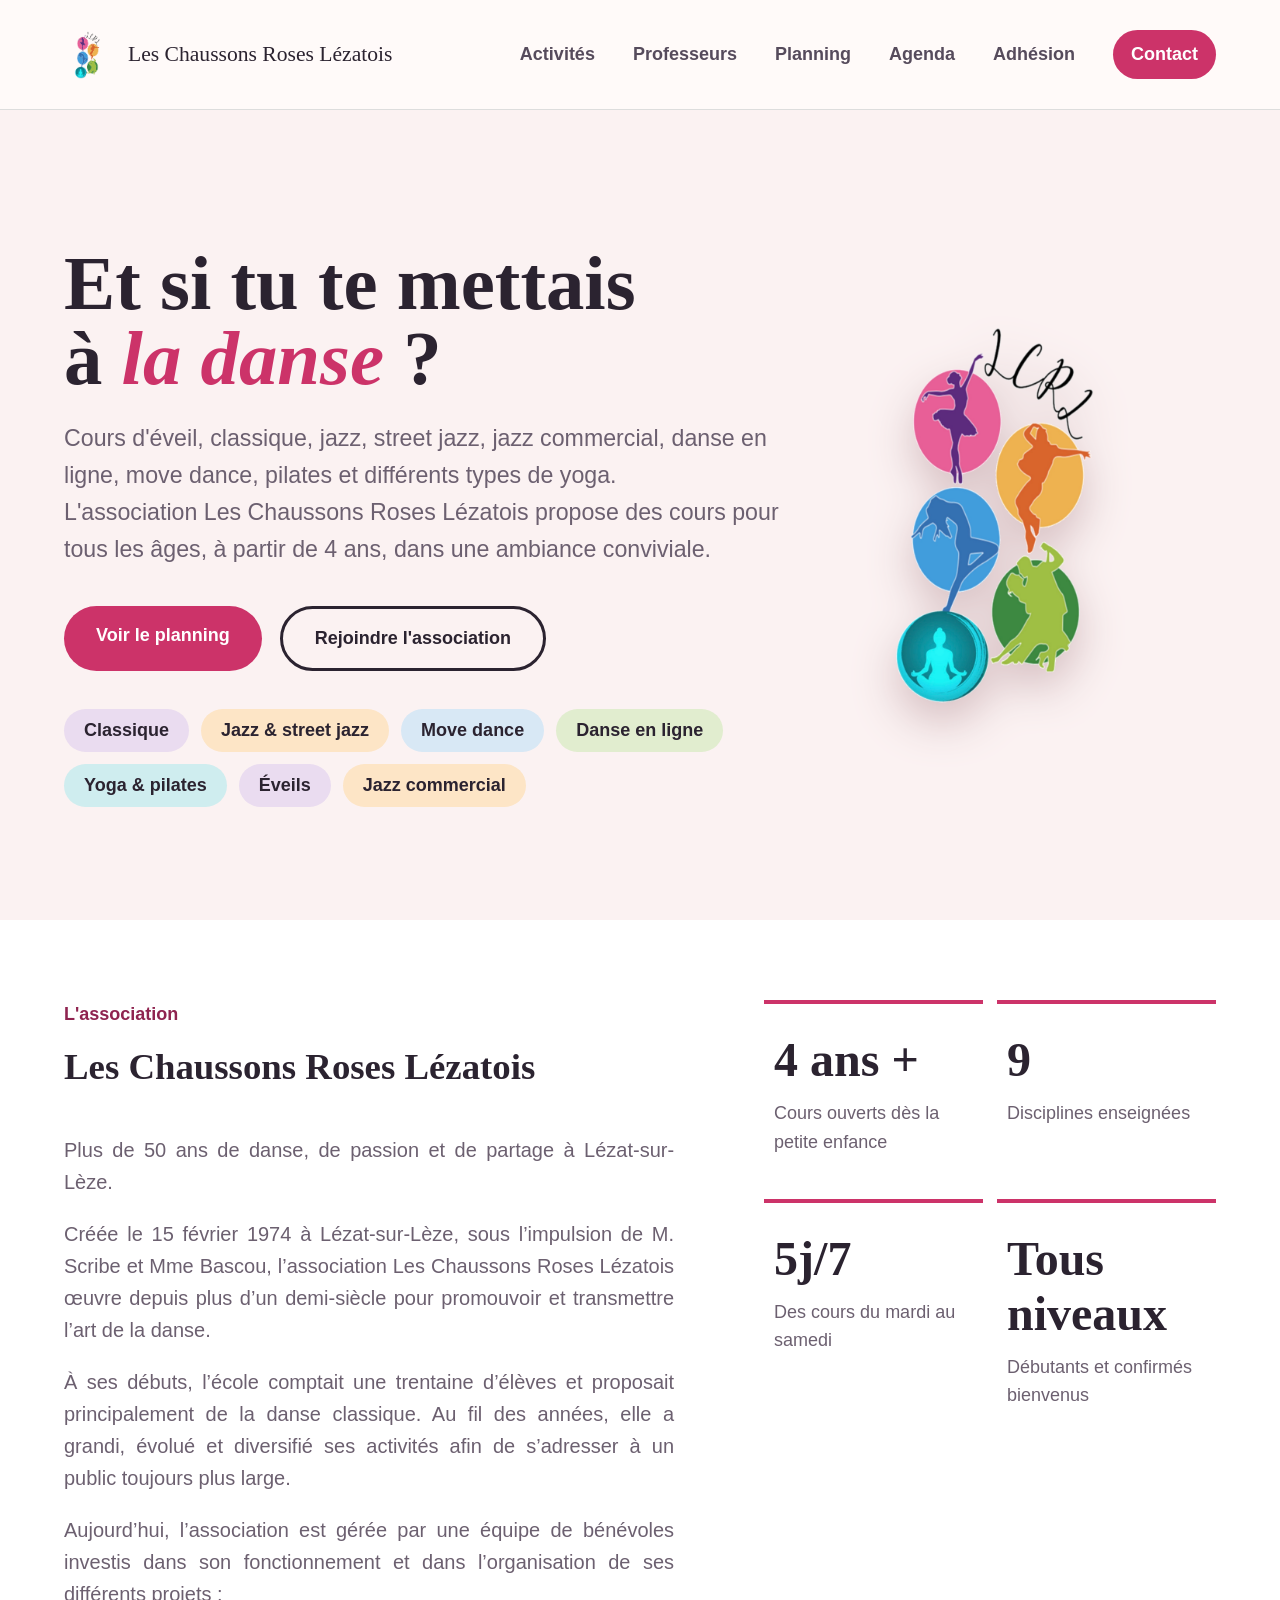
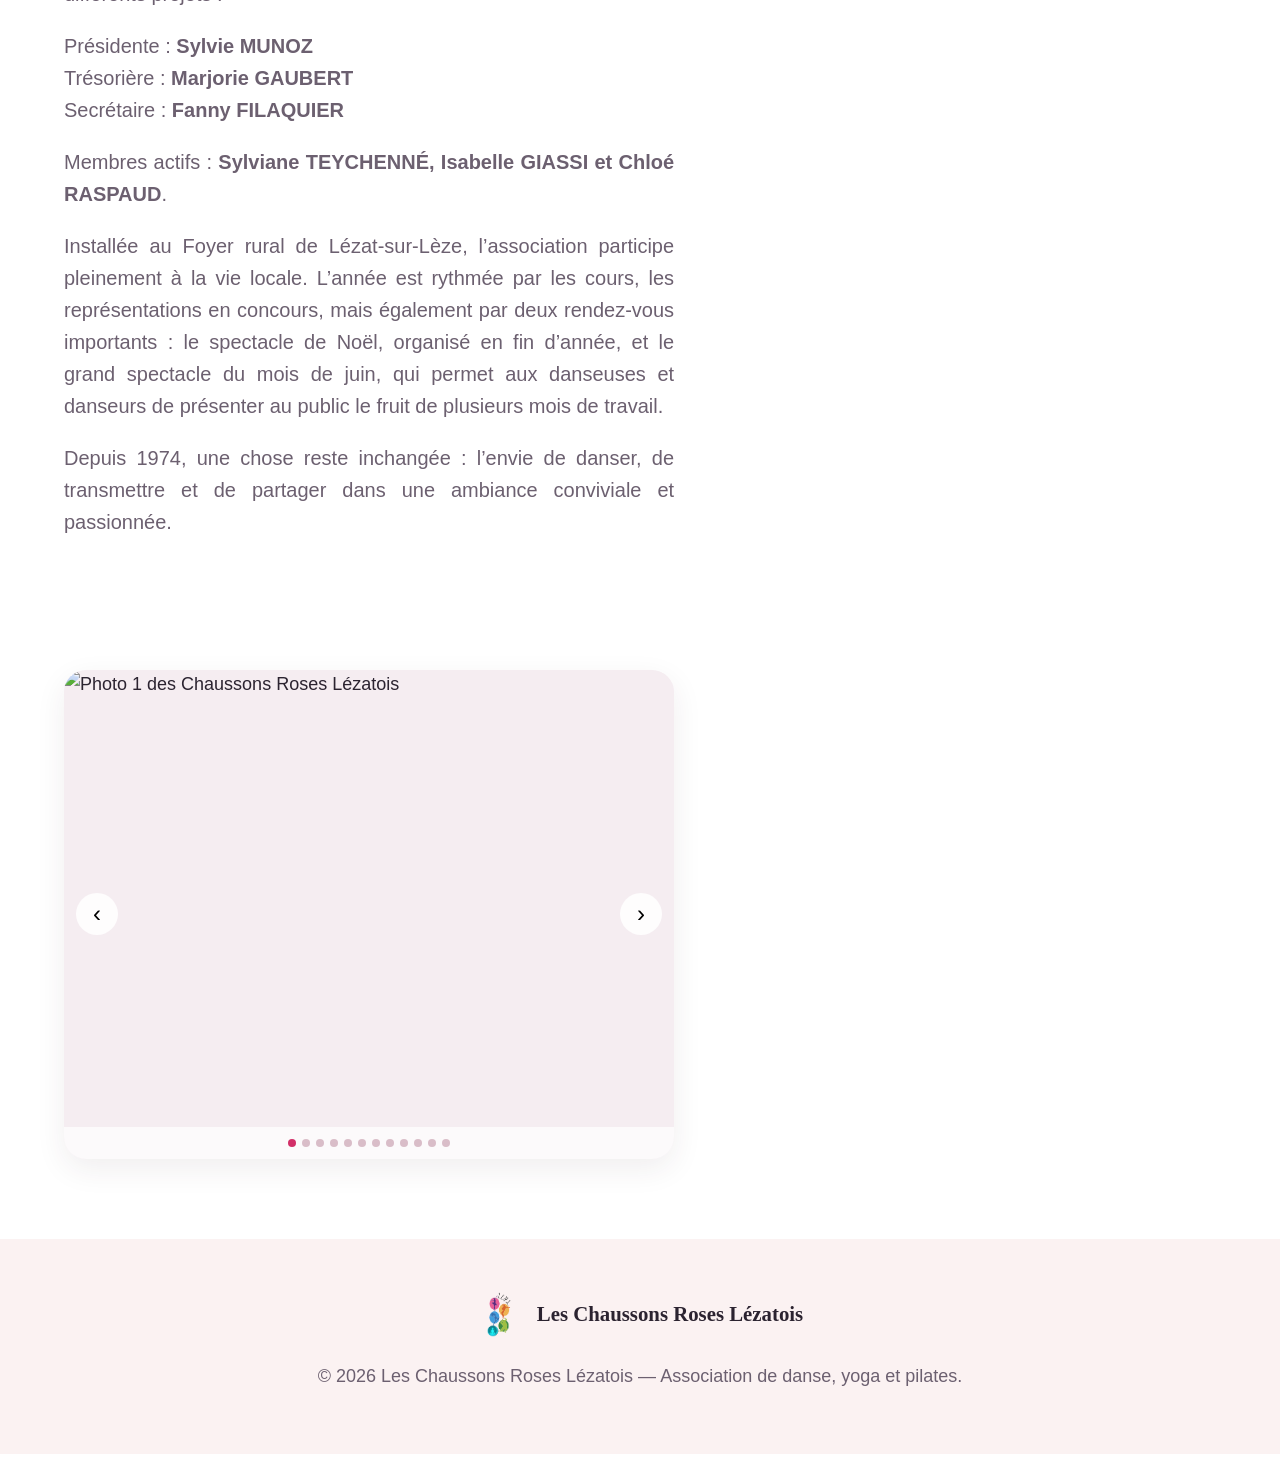
==== index.html @ 72c78112 "Update index.html" ====
<!doctype html><html lang="fr"><head>
<meta charset="utf-8"><meta name="viewport" content="width=device-width,initial-scale=1">
<title>Accueil — Les Chaussons Roses Lézatois</title>
<meta name="description" content="Association de danse, yoga et pilates à Lézat-sur-Lèze.">
<link rel="stylesheet" href="style.css"><style>
.association-presentation p {
  text-align: justify;
  text-justify: inter-word;
}
</style>
<style>
.association-presentation p {
  text-align: justify !important;
  text-align-last: left;
  text-justify: inter-word;
  hyphens: none;
  -webkit-hyphens: none;
  overflow-wrap: normal;
  word-break: normal;
}
</style>

<style>
.about {
  align-items: start !important;
}
.about .stats {
  align-self: start !important;
  display: grid !important;
  grid-template-columns: repeat(2, minmax(0, 1fr)) !important;
  grid-template-rows: auto auto !important;
  gap: 14px !important;
  align-content: start !important;
}
.about .stats > div {
  margin: 0 !important;
  min-height: 0 !important;
}
</style>

<style>
.photo-carousel{margin-top:22px;position:relative;border-radius:22px;overflow:hidden;background:#f5edf1;box-shadow:0 10px 30px rgba(70,35,55,.08)}
.photo-carousel .slides{position:relative;aspect-ratio:4/3}.photo-carousel .slide{display:none;width:100%;height:100%;object-fit:cover}.photo-carousel .slide.active{display:block}
.carousel-btn{position:absolute;top:50%;transform:translateY(-50%);z-index:2;width:42px;height:42px;border:0;border-radius:50%;background:rgba(255,255,255,.88);font-size:24px;cursor:pointer}.carousel-btn.prev{left:12px}.carousel-btn.next{right:12px}
.carousel-dots{display:flex;justify-content:center;gap:6px;padding:12px;background:rgba(255,255,255,.72);flex-wrap:wrap}.carousel-dot{width:8px;height:8px;border:0;border-radius:50%;padding:0;background:#d9bdc8;cursor:pointer}.carousel-dot.active{background:#d22f68}
</style>
</head><body><header class="topbar">
<a class="brand" href="index.html"><img src="assets/logo.png" alt="Logo Les Chaussons Roses Lézatois">Les Chaussons Roses Lézatois</a>
<button class="menu" aria-label="Ouvrir le menu" aria-expanded="false">☰</button>
<nav><a href="activites.html">Activités</a><a href="professeurs.html">Professeurs</a><a href="planning.html">Planning</a><a href="agenda.html">Agenda</a><a href="adhesion.html">Adhésion</a><a class="pill" href="contact.html">Contact</a></nav>
</header><main><section id="accueil" class="hero section pink-bg">
 <div><h1>Et si tu te mettais<br>à <em>la danse</em> ?</h1><p>Cours d'éveil, classique, jazz, street jazz, jazz commercial, danse en ligne, move dance, pilates et différents types de yoga.<br>L'association Les Chaussons Roses Lézatois propose des cours pour tous les âges, à partir de 4 ans, dans une ambiance conviviale.</p>
 <div class="actions"><a class="btn primary" href="planning.html">Voir le planning</a><a class="btn outline" href="adhesion.html">Rejoindre l'association</a></div>
 <div class="chips"><span class="classic">Classique</span><span class="jazz">Jazz & street jazz</span><span class="move">Move dance</span><span class="line">Danse en ligne</span><span class="yoga">Yoga & pilates</span><span class="classic">Éveils</span><span class="jazz">Jazz commercial</span></div></div>
 <img class="hero-logo" src="assets/logo.png" alt="Les Chaussons Roses Lézatois">
</section><section class="section about">
 <div class="association-presentation">
  <div class="eyebrow">L'association</div>
  <h2>Les Chaussons Roses Lézatois</h2>
  <p>Plus de 50 ans de danse, de passion et de partage à Lézat-sur-Lèze.</p>
  <p>Créée le 15 février 1974 à Lézat-sur-Lèze, sous l’impulsion de M. Scribe et Mme Bascou, l’association Les Chaussons Roses Lézatois œuvre depuis plus d’un demi-siècle pour promouvoir et transmettre l’art de la danse.</p>
  <p>À ses débuts, l’école comptait une trentaine d’élèves et proposait principalement de la danse classique. Au fil des années, elle a grandi, évolué et diversifié ses activités afin de s’adresser à un public toujours plus large.</p>
  <p>Aujourd’hui, l’association est gérée par une équipe de bénévoles investis dans son fonctionnement et dans l’organisation de ses différents projets :</p>
  <p>Présidente : <strong>Sylvie MUNOZ</strong><br>
  Trésorière : <strong>Marjorie GAUBERT</strong><br>
  Secrétaire : <strong>Fanny FILAQUIER</strong></p>
  <p>Membres actifs : <strong>Sylviane TEYCHENNÉ, Isabelle GIASSI et Chloé RASPAUD</strong>.</p>
  <p>Installée au Foyer rural de Lézat-sur-Lèze, l’association participe pleinement à la vie locale. L’année est rythmée par les cours, les représentations en concours, mais également par deux rendez-vous importants : le spectacle de Noël, organisé en fin d’année, et le grand spectacle du mois de juin, qui permet aux danseuses et danseurs de présenter au public le fruit de plusieurs mois de travail.</p>
  <p>Depuis 1974, une chose reste inchangée : l’envie de danser, de transmettre et de partager dans une ambiance conviviale et passionnée.</p>
 </div>
 <div class="stats"><div><b>4 ans +</b><span>Cours ouverts dès la petite enfance</span></div><div><b>9</b><span>Disciplines enseignées</span></div><div><b>5j/7</b><span>Des cours du mardi au samedi</span></div><div><b>Tous<br>niveaux</b><span>Débutants et confirmés bienvenus</span></div></div><div class="photo-carousel"><div class="slides"><img class="slide active" src="assets/carrousel-1.jpg" alt="Photo 1 des Chaussons Roses Lézatois"><img class="slide" src="assets/carrousel-2.jpg" alt="Photo 2 des Chaussons Roses Lézatois"><img class="slide" src="assets/carrousel-3.jpg" alt="Photo 3 des Chaussons Roses Lézatois"><img class="slide" src="assets/carrousel-4.jpg" alt="Photo 4 des Chaussons Roses Lézatois"><img class="slide" src="assets/carrousel-5.jpg" alt="Photo 5 des Chaussons Roses Lézatois"><img class="slide" src="assets/carrousel-6.jpg" alt="Photo 6 des Chaussons Roses Lézatois"><img class="slide" src="assets/carrousel-7.jpg" alt="Photo 7 des Chaussons Roses Lézatois"><img class="slide" src="assets/carrousel-8.jpg" alt="Photo 8 des Chaussons Roses Lézatois"><img class="slide" src="assets/carrousel-9.jpg" alt="Photo 9 des Chaussons Roses Lézatois"><img class="slide" src="assets/carrousel-10.jpg" alt="Photo 10 des Chaussons Roses Lézatois"><img class="slide" src="assets/carrousel-11.jpg" alt="Photo 11 des Chaussons Roses Lézatois"><img class="slide" src="assets/carrousel-12.jpg" alt="Photo 12 des Chaussons Roses Lézatois"></div><button class="carousel-btn prev" type="button" aria-label="Photo précédente">‹</button><button class="carousel-btn next" type="button" aria-label="Photo suivante">›</button><div class="carousel-dots"></div></div>
</section></main><footer><div><img src="assets/logo.png" alt="">Les Chaussons Roses Lézatois</div><p>© 2026 Les Chaussons Roses Lézatois — Association de danse, yoga et pilates.</p></footer><script src="script.js"></script><script>(function(){const c=document.querySelector('.photo-carousel');if(!c)return;const s=[...c.querySelectorAll('.slide')],d=c.querySelector('.carousel-dots');let n=0,t;s.forEach((_,i)=>{let b=document.createElement('button');b.className='carousel-dot'+(i?'':' active');b.type='button';b.onclick=()=>show(i,true);d.appendChild(b)});const ds=[...d.children];function show(i,r){s[n].classList.remove('active');ds[n].classList.remove('active');n=(i+s.length)%s.length;s[n].classList.add('active');ds[n].classList.add('active');if(r)start()}function start(){clearInterval(t);t=setInterval(()=>show(n+1),4500)}c.querySelector('.prev').onclick=()=>show(n-1,true);c.querySelector('.next').onclick=()=>show(n+1,true);start()})();</script></body></html>
<p>
---- style.css ----
:root{--ink:#2b2330;--muted:#6c6070;--pink:#cc3369;--bg:#fbf2f2;--border:#ddd9dc;--max:1450px;--classic:#eadcf0;--jazz:#fde5c6;--move:#d8e8f5;--line:#e1edcf;--yoga:#cfedef;--pilates:#f5d5e1}*{box-sizing:border-box}html{scroll-behavior:smooth}body{margin:0;color:var(--ink);font-family:Arial,sans-serif;font-size:18px;line-height:1.6}h1,h2,h3,.brand{font-family:Georgia,serif}h1{font-size:clamp(3rem,6vw,6rem);line-height:.98;margin:.3em 0}h1 em{color:var(--pink);font-weight:600}h2{font-size:2.3rem;margin:.25em 0 1em}h3{font-size:1.45rem;margin:.55em 0}.topbar{height:110px;display:flex;align-items:center;justify-content:space-between;padding:15px max(5vw,30px);border-bottom:1px solid #ddd;position:sticky;top:0;background:#fffaf9ee;backdrop-filter:blur(12px);z-index:10}.brand{display:flex;gap:16px;align-items:center;text-decoration:none;color:var(--ink);font-size:1.35rem;line-height:1.25}.brand img{width:48px;height:68px;object-fit:contain}.topbar nav{display:flex;gap:38px;align-items:center}.topbar nav a{text-decoration:none;color:#564b5c;font-weight:600}.pill,.primary{background:var(--pink)!important;color:white!important;border-radius:30px;padding:10px 18px}.menu{display:none;border:0;background:none;font-size:28px}.section{padding:80px max(5vw,calc((100vw - var(--max))/2));scroll-margin-top:105px}.pink-bg{background:var(--bg)}.hero{min-height:810px;display:grid;grid-template-columns:1.25fr .75fr;align-items:center}.hero p{font-size:1.45rem;color:var(--muted);max-width:760px}.hero-logo{width:min(500px,90%);justify-self:center;filter:drop-shadow(0 20px 22px #d6bfc2)}.actions{display:flex;gap:18px;margin:38px 0}.btn{display:inline-block;text-decoration:none;font-weight:700;padding:15px 32px;border-radius:40px}.outline{border:3px solid var(--ink);color:var(--ink)}.chips{display:flex;gap:12px;flex-wrap:wrap}.chips span{padding:7px 20px;border-radius:25px;font-weight:700}.classic{background:var(--classic)}.jazz{background:var(--jazz)}.move{background:var(--move)}.line{background:var(--line)}.yoga{background:var(--yoga)}.pilates{background:var(--pilates)}.eyebrow{font-weight:800;color:#8f2450}.about{display:grid;grid-template-columns:1.35fr 1fr;gap:90px}.about p{color:var(--muted);font-size:1.25rem}.stats{display:grid;grid-template-columns:1fr 1fr;gap:55px 35px}.stats div{border-top:4px solid var(--pink);padding:28px 10px}.stats b{display:block;font:700 3rem Georgia,serif;margin-bottom:12px}.stats span{color:var(--muted)}.activity-grid{display:grid;grid-template-columns:repeat(3,1fr);gap:28px}.activity-grid article,.join article{background:#fff;border:1px solid var(--border);border-radius:38px;padding:36px}.activity-grid p,.teachers p{color:var(--muted)}.activity-grid small{font-weight:700}.icon{width:78px;height:78px;border-radius:50%;display:grid;place-items:center;font-size:2rem;font-style:normal;margin-bottom:22px}.teachers{display:grid;grid-template-columns:repeat(4,1fr);gap:55px}.avatar{width:145px;height:145px;border-radius:50%;display:grid;place-items:center;color:white;font:700 2.6rem Georgia,serif}.avatar.pink{background:#ce356d}.avatar.blue{background:#327bb2}.avatar.green{background:#568e32}.avatar.teal{background:#168c94}.teachers b{color:#8f2450}.table-wrap{overflow-x:auto;border:1px solid var(--border);border-radius:30px;margin-top:45px}table{border-collapse:collapse;width:100%;min-width:1200px;background:white}th,td{border:1px solid #ddd;padding:16px;vertical-align:top;text-align:left}thead th{background:#f6d5e1;color:#842650;font-family:Georgia,serif;font-size:1.15rem}thead small{display:block;font-family:Arial,sans-serif;font-weight:500;color:#795b6b;margin-top:4px}tbody th{width:140px}.course{display:block;border-radius:15px;padding:9px 12px;margin-bottom:8px;line-height:1.3}.course small{opacity:.72}.legend{margin:28px 0}.news article{display:grid;grid-template-columns:120px 1fr;gap:30px;padding:32px 0;border-bottom:1px solid #ddd}.badge{background:#f6d5e1;border-radius:24px;display:flex;flex-direction:column;align-items:center;justify-content:center;color:#8f2450;font-size:2rem;font-weight:800;min-height:110px}.badge small{font-size:.8rem}.join{display:grid;grid-template-columns:1fr 1fr;gap:55px}.contact{min-height:550px}.contact p{font-size:1.25rem;font-weight:700}.contact a{color:var(--ink);text-decoration:none}footer{background:var(--bg);text-align:center;padding:45px;color:var(--muted)}footer div{display:flex;justify-content:center;align-items:center;gap:15px;color:var(--ink);font:700 1.3rem Georgia,serif}footer img{width:45px;height:60px;object-fit:contain}@media(max-width:900px){body{font-size:16px}.topbar{height:82px}.topbar nav{display:none;position:absolute;top:82px;left:0;right:0;background:white;padding:25px;flex-direction:column;gap:15px}.topbar nav.open{display:flex}.menu{display:block}.brand{font-size:1rem}.brand img{width:35px;height:50px}.section{padding:55px 24px;scroll-margin-top:80px}.hero{grid-template-columns:1fr;min-height:auto}.hero-logo{width:270px;grid-row:1;margin-bottom:15px}.hero p{font-size:1.1rem}.about,.join{grid-template-columns:1fr;gap:40px}.activity-grid{grid-template-columns:1fr}.teachers{grid-template-columns:1fr 1fr}.stats{gap:25px}.actions{flex-direction:column;align-items:flex-start}.news article{grid-template-columns:80px 1fr}.badge{min-height:80px}.avatar{width:110px;height:110px}}@media(max-width:520px){h1{font-size:3.1rem}h2{font-size:1.8rem}.teachers,.stats{grid-template-columns:1fr}.hero-logo{width:220px}.activity-grid article,.join article{border-radius:25px;padding:25px}.news article{grid-template-columns:1fr}.badge{width:100px}}

/* Nom complet de l'association sur une seule ligne dans le bandeau */
.brand strong { white-space: nowrap; }
@media (max-width: 520px) { .brand strong { white-space: normal; } }
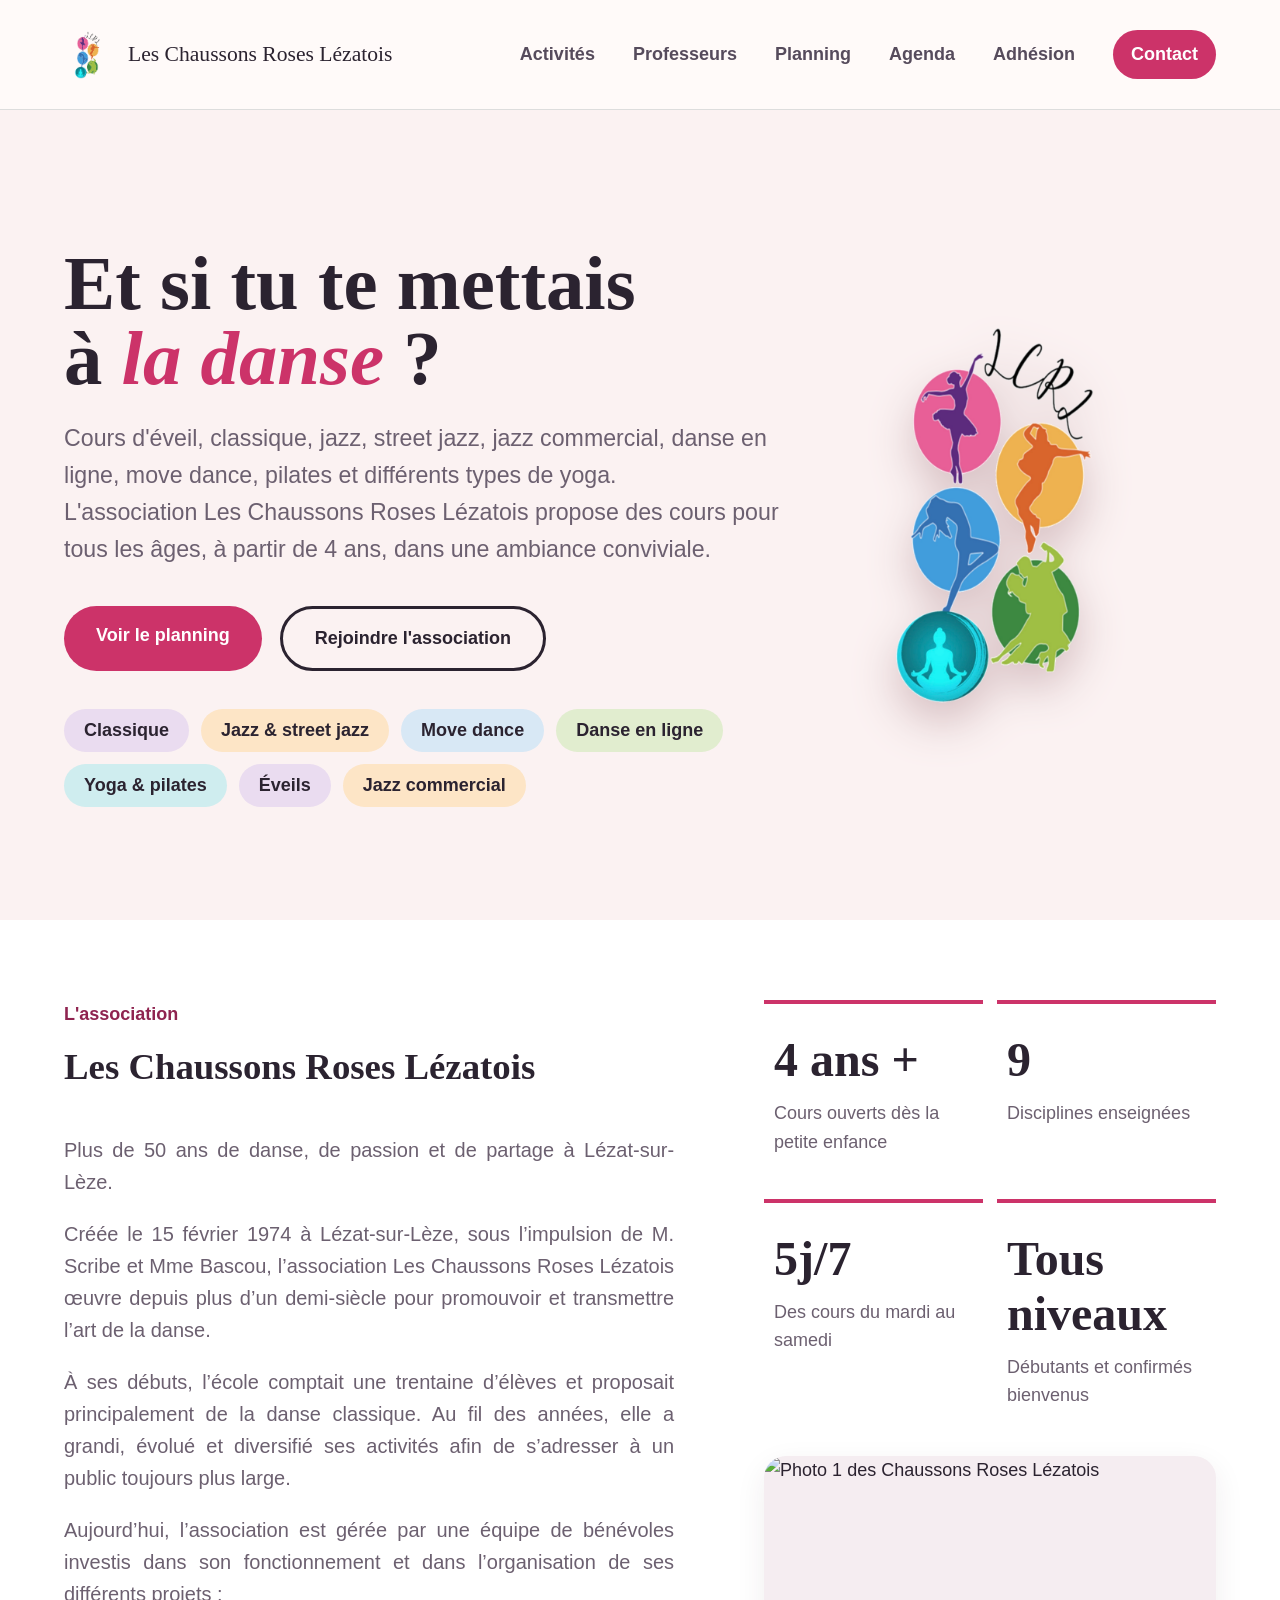
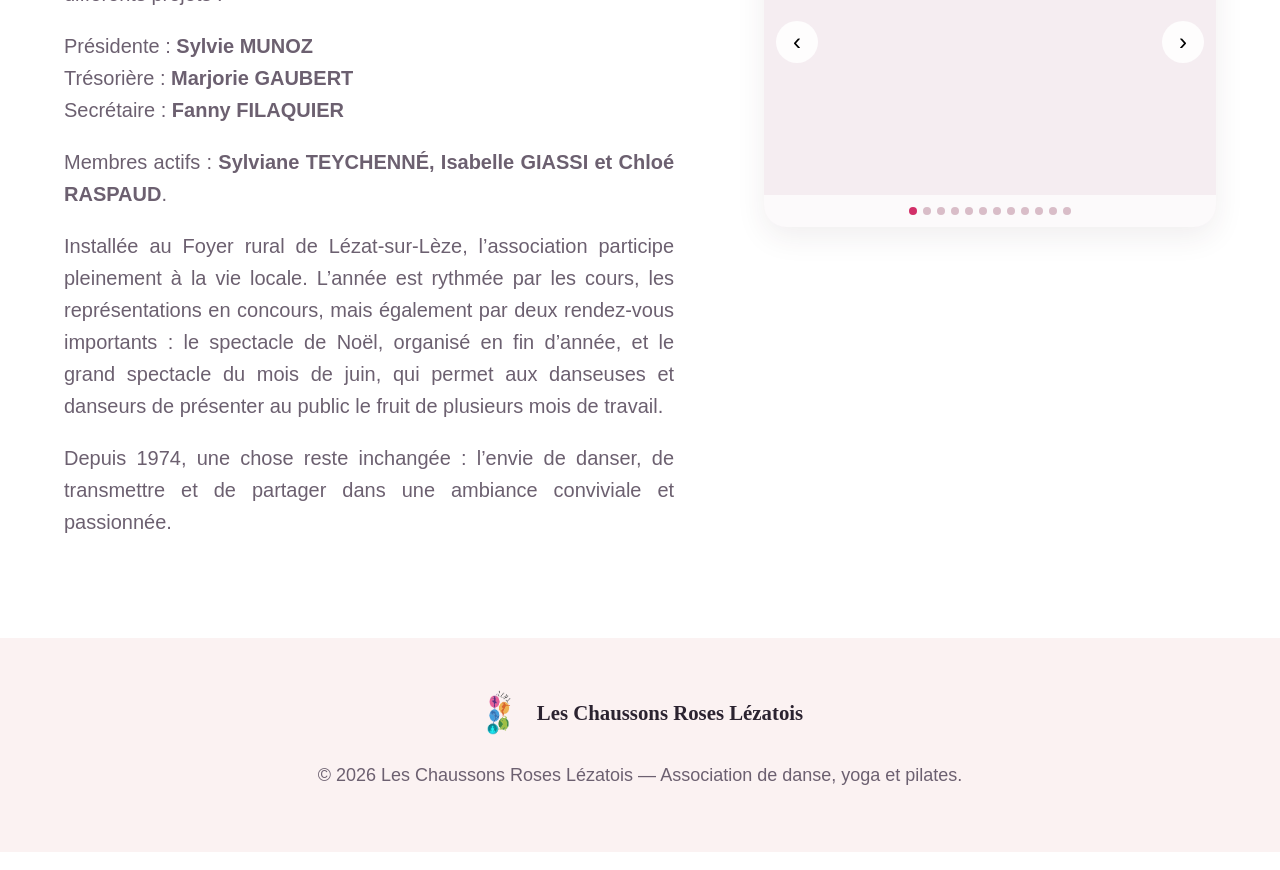
==== commit f92d6cea: "Update index.html" ====
--- a/index.html
+++ b/index.html
@@ -44,6 +44,12 @@
 .carousel-btn{position:absolute;top:50%;transform:translateY(-50%);z-index:2;width:42px;height:42px;border:0;border-radius:50%;background:rgba(255,255,255,.88);font-size:24px;cursor:pointer}.carousel-btn.prev{left:12px}.carousel-btn.next{right:12px}
 .carousel-dots{display:flex;justify-content:center;gap:6px;padding:12px;background:rgba(255,255,255,.72);flex-wrap:wrap}.carousel-dot{width:8px;height:8px;border:0;border-radius:50%;padding:0;background:#d9bdc8;cursor:pointer}.carousel-dot.active{background:#d22f68}
 </style>
+<style>
+.about-right{min-width:0;display:flex;flex-direction:column;gap:18px}
+.about-right .stats{width:100%;margin:0!important}
+.about-right .photo-carousel{width:100%;margin-top:0}
+@media(max-width:800px){.about-right{width:100%}}
+</style>
 </head><body><header class="topbar">
 <a class="brand" href="index.html"><img src="assets/logo.png" alt="Logo Les Chaussons Roses Lézatois">Les Chaussons Roses Lézatois</a>
 <button class="menu" aria-label="Ouvrir le menu" aria-expanded="false">☰</button>
@@ -68,6 +74,6 @@
   <p>Installée au Foyer rural de Lézat-sur-Lèze, l’association participe pleinement à la vie locale. L’année est rythmée par les cours, les représentations en concours, mais également par deux rendez-vous importants : le spectacle de Noël, organisé en fin d’année, et le grand spectacle du mois de juin, qui permet aux danseuses et danseurs de présenter au public le fruit de plusieurs mois de travail.</p>
   <p>Depuis 1974, une chose reste inchangée : l’envie de danser, de transmettre et de partager dans une ambiance conviviale et passionnée.</p>
  </div>
- <div class="stats"><div><b>4 ans +</b><span>Cours ouverts dès la petite enfance</span></div><div><b>9</b><span>Disciplines enseignées</span></div><div><b>5j/7</b><span>Des cours du mardi au samedi</span></div><div><b>Tous<br>niveaux</b><span>Débutants et confirmés bienvenus</span></div></div><div class="photo-carousel"><div class="slides"><img class="slide active" src="assets/carrousel-1.jpg" alt="Photo 1 des Chaussons Roses Lézatois"><img class="slide" src="assets/carrousel-2.jpg" alt="Photo 2 des Chaussons Roses Lézatois"><img class="slide" src="assets/carrousel-3.jpg" alt="Photo 3 des Chaussons Roses Lézatois"><img class="slide" src="assets/carrousel-4.jpg" alt="Photo 4 des Chaussons Roses Lézatois"><img class="slide" src="assets/carrousel-5.jpg" alt="Photo 5 des Chaussons Roses Lézatois"><img class="slide" src="assets/carrousel-6.jpg" alt="Photo 6 des Chaussons Roses Lézatois"><img class="slide" src="assets/carrousel-7.jpg" alt="Photo 7 des Chaussons Roses Lézatois"><img class="slide" src="assets/carrousel-8.jpg" alt="Photo 8 des Chaussons Roses Lézatois"><img class="slide" src="assets/carrousel-9.jpg" alt="Photo 9 des Chaussons Roses Lézatois"><img class="slide" src="assets/carrousel-10.jpg" alt="Photo 10 des Chaussons Roses Lézatois"><img class="slide" src="assets/carrousel-11.jpg" alt="Photo 11 des Chaussons Roses Lézatois"><img class="slide" src="assets/carrousel-12.jpg" alt="Photo 12 des Chaussons Roses Lézatois"></div><button class="carousel-btn prev" type="button" aria-label="Photo précédente">‹</button><button class="carousel-btn next" type="button" aria-label="Photo suivante">›</button><div class="carousel-dots"></div></div>
+ <div class="about-right"><div class="stats"><div><b>4 ans +</b><span>Cours ouverts dès la petite enfance</span></div><div><b>9</b><span>Disciplines enseignées</span></div><div><b>5j/7</b><span>Des cours du mardi au samedi</span></div><div><b>Tous<br>niveaux</b><span>Débutants et confirmés bienvenus</span></div></div><div class="photo-carousel"><div class="slides"><img class="slide active" src="assets/carrousel-1.jpeg" alt="Photo 1 des Chaussons Roses Lézatois"><img class="slide" src="assets/carrousel-2.jpeg" alt="Photo 2 des Chaussons Roses Lézatois"><img class="slide" src="assets/carrousel-3.jpeg" alt="Photo 3 des Chaussons Roses Lézatois"><img class="slide" src="assets/carrousel-4.jpeg" alt="Photo 4 des Chaussons Roses Lézatois"><img class="slide" src="assets/carrousel-5.jpeg" alt="Photo 5 des Chaussons Roses Lézatois"><img class="slide" src="assets/carrousel-6.jpeg" alt="Photo 6 des Chaussons Roses Lézatois"><img class="slide" src="assets/carrousel-7.jpeg" alt="Photo 7 des Chaussons Roses Lézatois"><img class="slide" src="assets/carrousel-8.jpeg" alt="Photo 8 des Chaussons Roses Lézatois"><img class="slide" src="assets/carrousel-9.jpeg" alt="Photo 9 des Chaussons Roses Lézatois"><img class="slide" src="assets/carrousel-10.jpeg" alt="Photo 10 des Chaussons Roses Lézatois"><img class="slide" src="assets/carrousel-11.jpeg" alt="Photo 11 des Chaussons Roses Lézatois"><img class="slide" src="assets/carrousel-12.jpeg" alt="Photo 12 des Chaussons Roses Lézatois"></div><button class="carousel-btn prev" type="button" aria-label="Photo précédente">‹</button><button class="carousel-btn next" type="button" aria-label="Photo suivante">›</button><div class="carousel-dots"></div></div></div>
 </section></main><footer><div><img src="assets/logo.png" alt="">Les Chaussons Roses Lézatois</div><p>© 2026 Les Chaussons Roses Lézatois — Association de danse, yoga et pilates.</p></footer><script src="script.js"></script><script>(function(){const c=document.querySelector('.photo-carousel');if(!c)return;const s=[...c.querySelectorAll('.slide')],d=c.querySelector('.carousel-dots');let n=0,t;s.forEach((_,i)=>{let b=document.createElement('button');b.className='carousel-dot'+(i?'':' active');b.type='button';b.onclick=()=>show(i,true);d.appendChild(b)});const ds=[...d.children];function show(i,r){s[n].classList.remove('active');ds[n].classList.remove('active');n=(i+s.length)%s.length;s[n].classList.add('active');ds[n].classList.add('active');if(r)start()}function start(){clearInterval(t);t=setInterval(()=>show(n+1),4500)}c.querySelector('.prev').onclick=()=>show(n-1,true);c.querySelector('.next').onclick=()=>show(n+1,true);start()})();</script></body></html>
 <p>
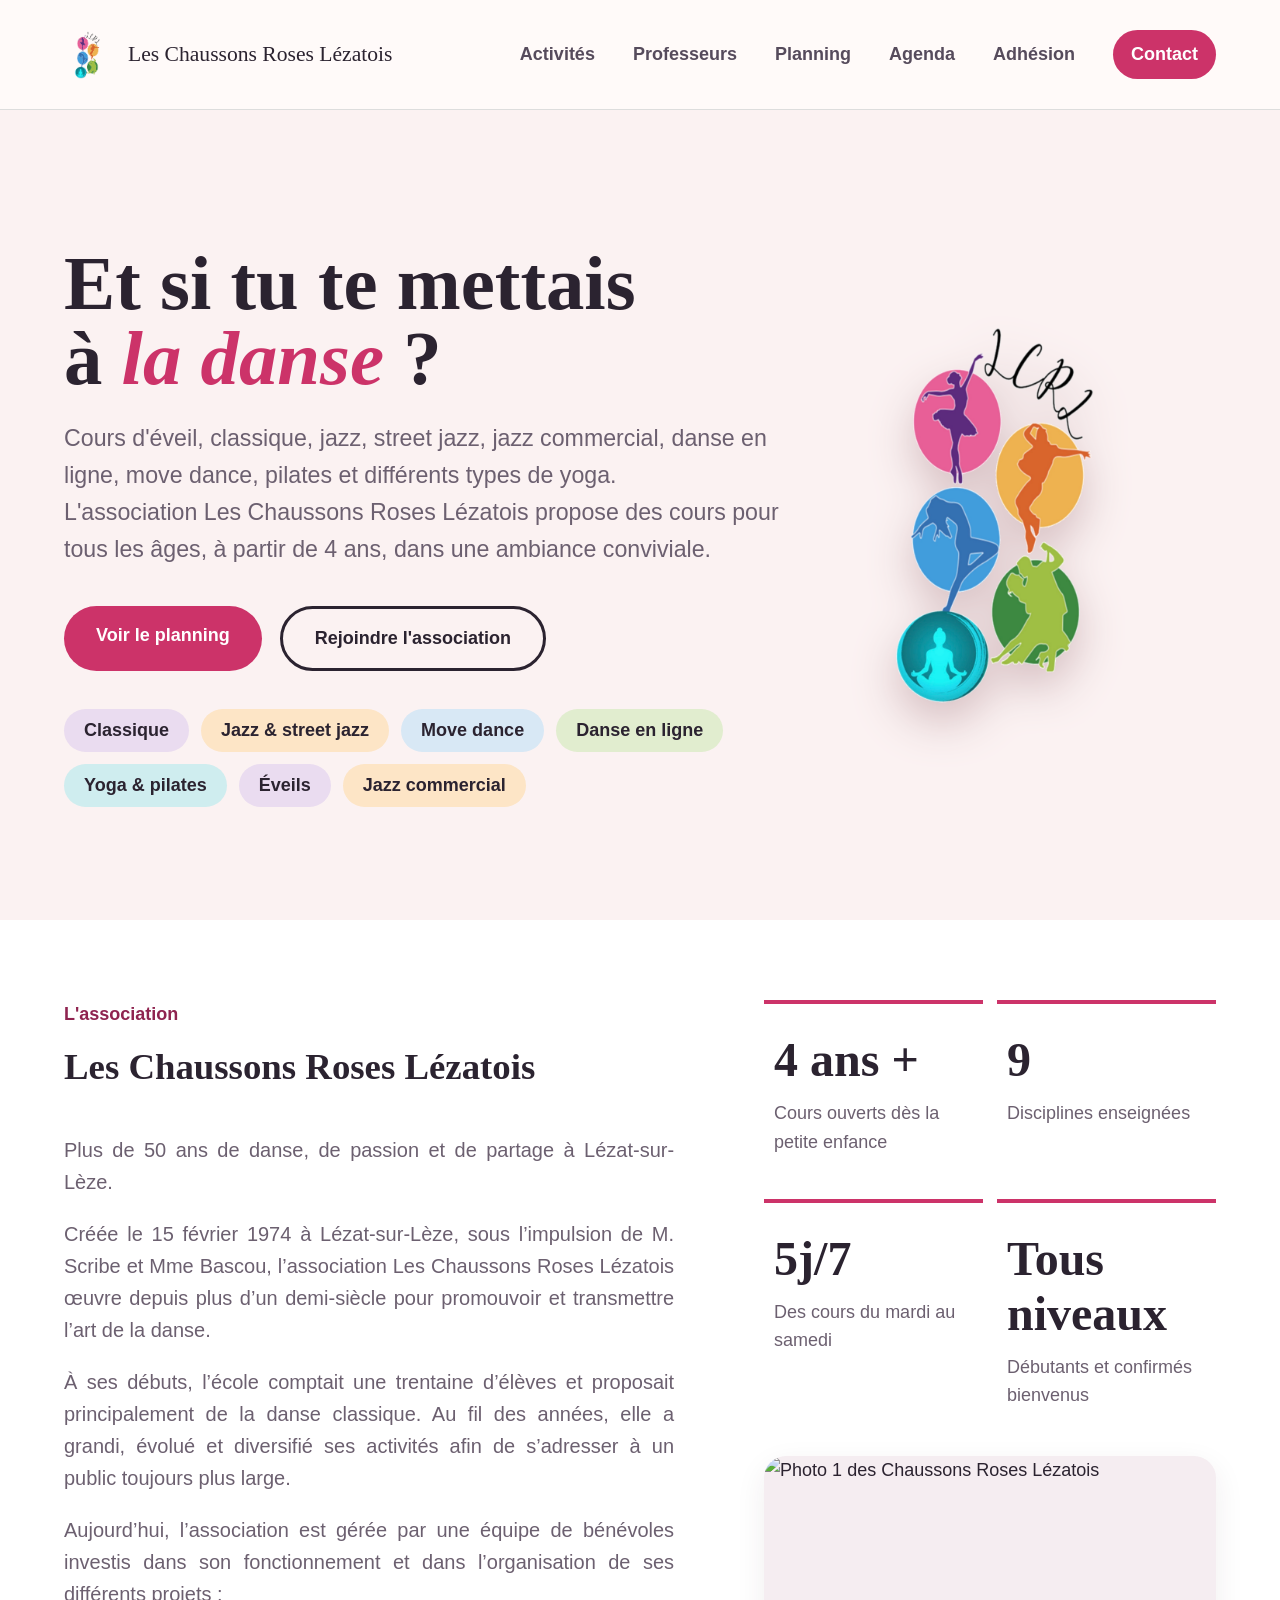
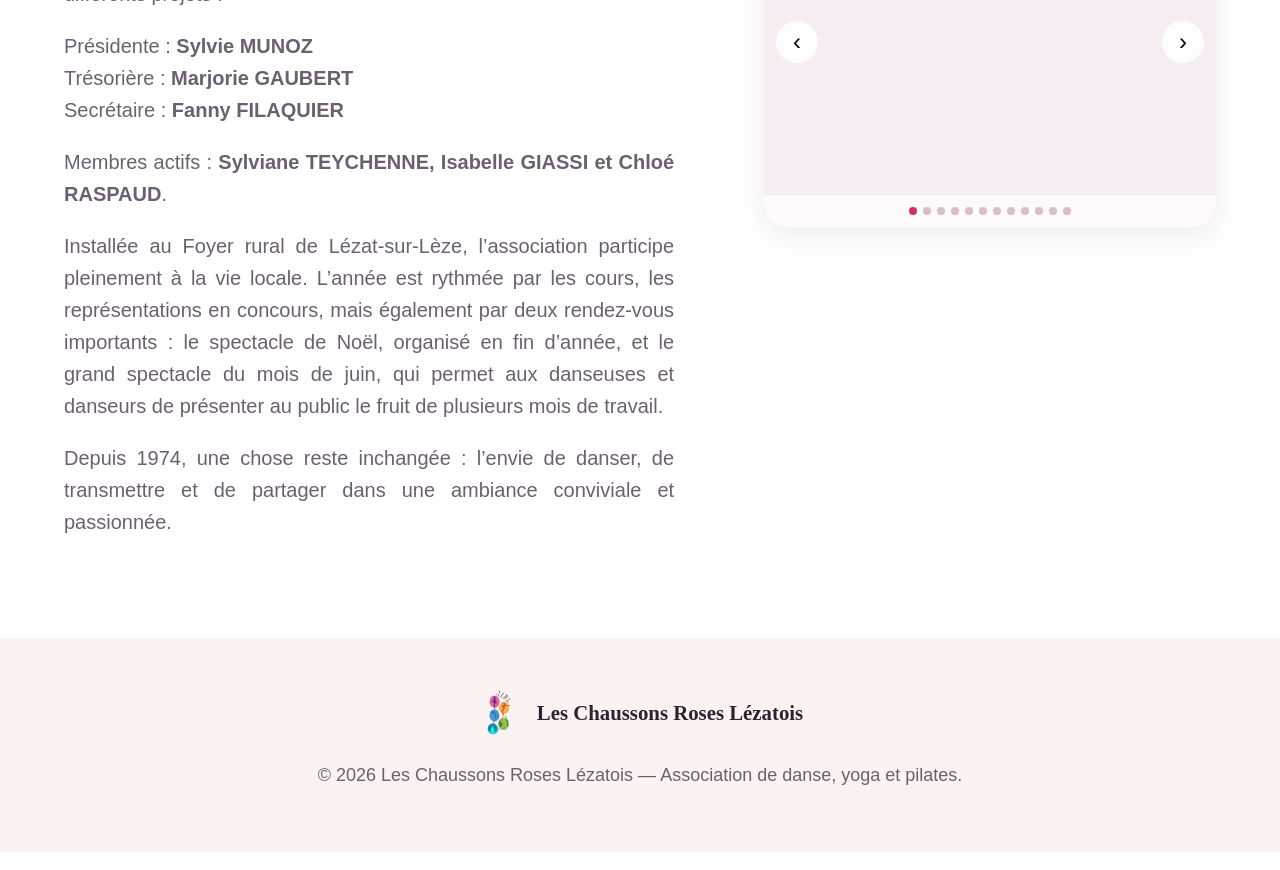
==== commit 22e1344c: "Update index.html" ====
--- a/index.html
+++ b/index.html
@@ -70,7 +70,7 @@
   <p>Présidente : <strong>Sylvie MUNOZ</strong><br>
   Trésorière : <strong>Marjorie GAUBERT</strong><br>
   Secrétaire : <strong>Fanny FILAQUIER</strong></p>
-  <p>Membres actifs : <strong>Sylviane TEYCHENNÉ, Isabelle GIASSI et Chloé RASPAUD</strong>.</p>
+  <p>Membres actifs : <strong>Sylviane TEYCHENNE, Isabelle GIASSI et Chloé RASPAUD</strong>.</p>
   <p>Installée au Foyer rural de Lézat-sur-Lèze, l’association participe pleinement à la vie locale. L’année est rythmée par les cours, les représentations en concours, mais également par deux rendez-vous importants : le spectacle de Noël, organisé en fin d’année, et le grand spectacle du mois de juin, qui permet aux danseuses et danseurs de présenter au public le fruit de plusieurs mois de travail.</p>
   <p>Depuis 1974, une chose reste inchangée : l’envie de danser, de transmettre et de partager dans une ambiance conviviale et passionnée.</p>
  </div>
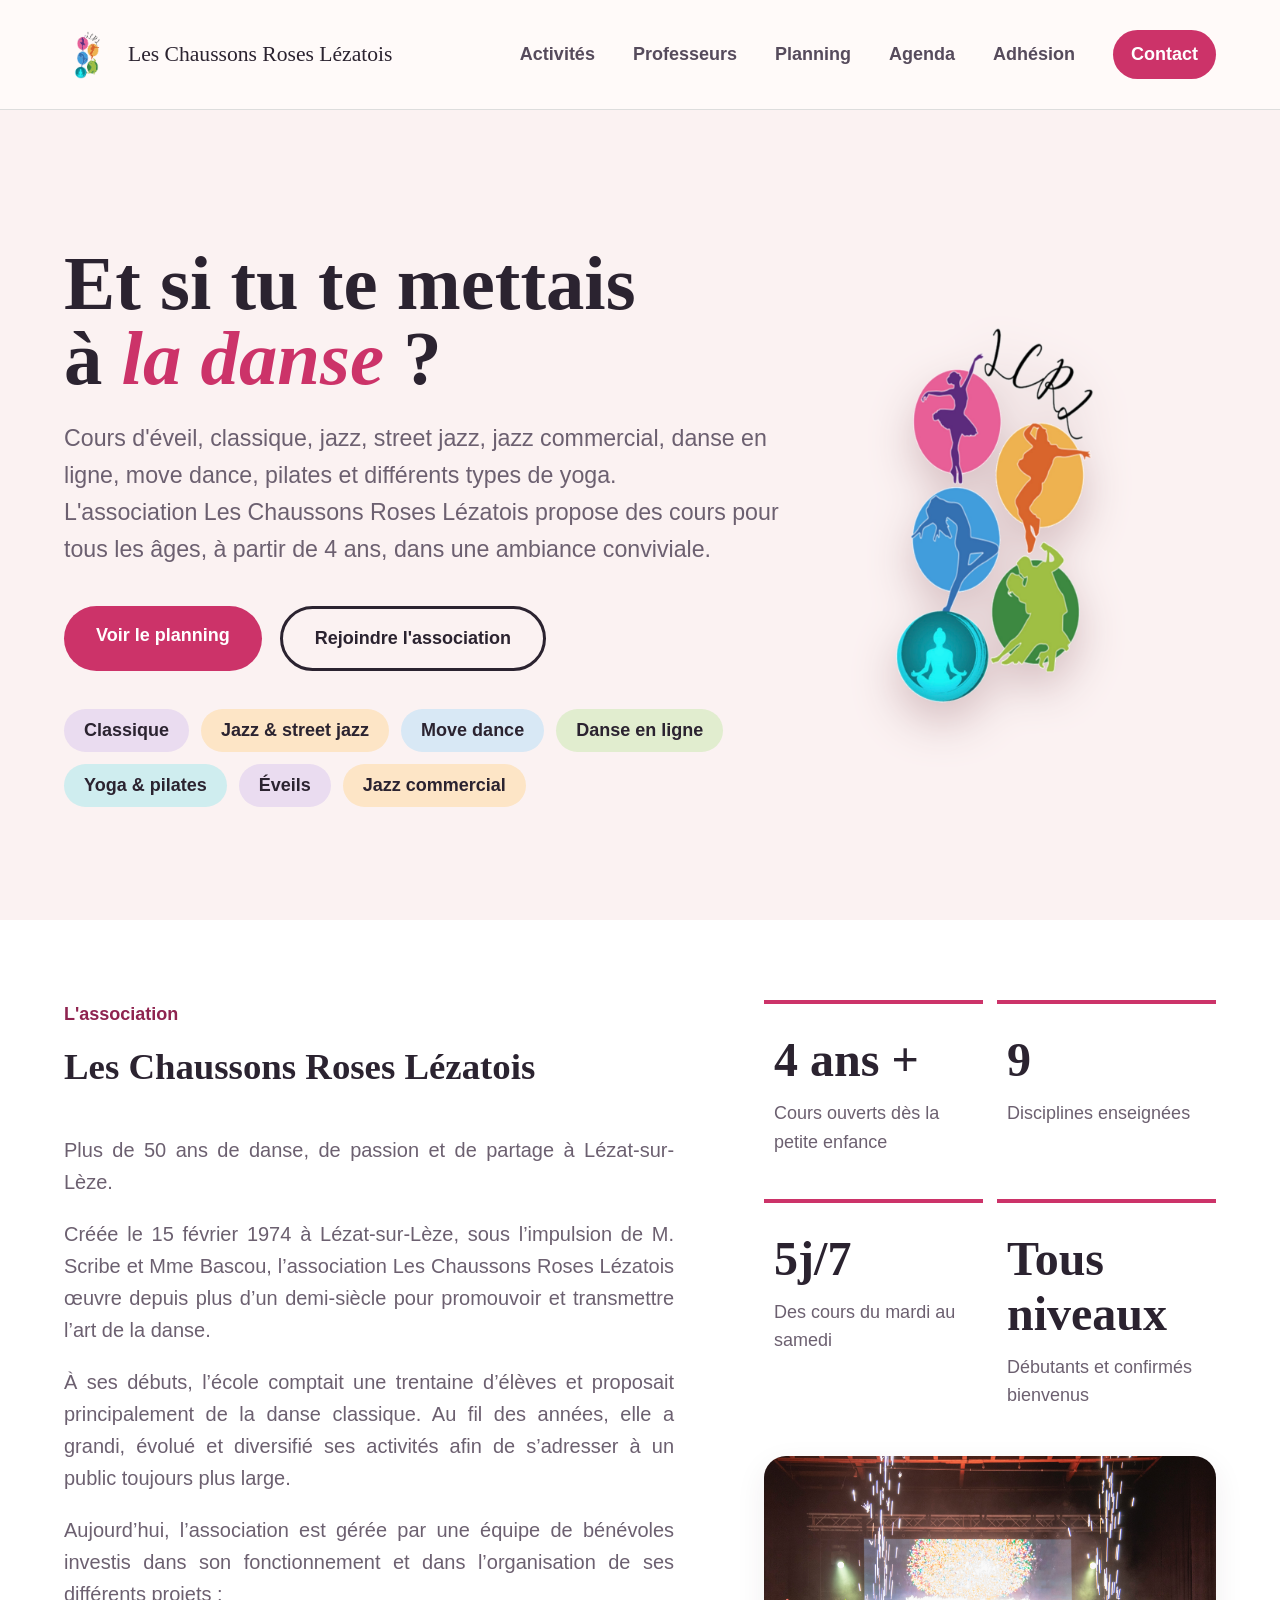
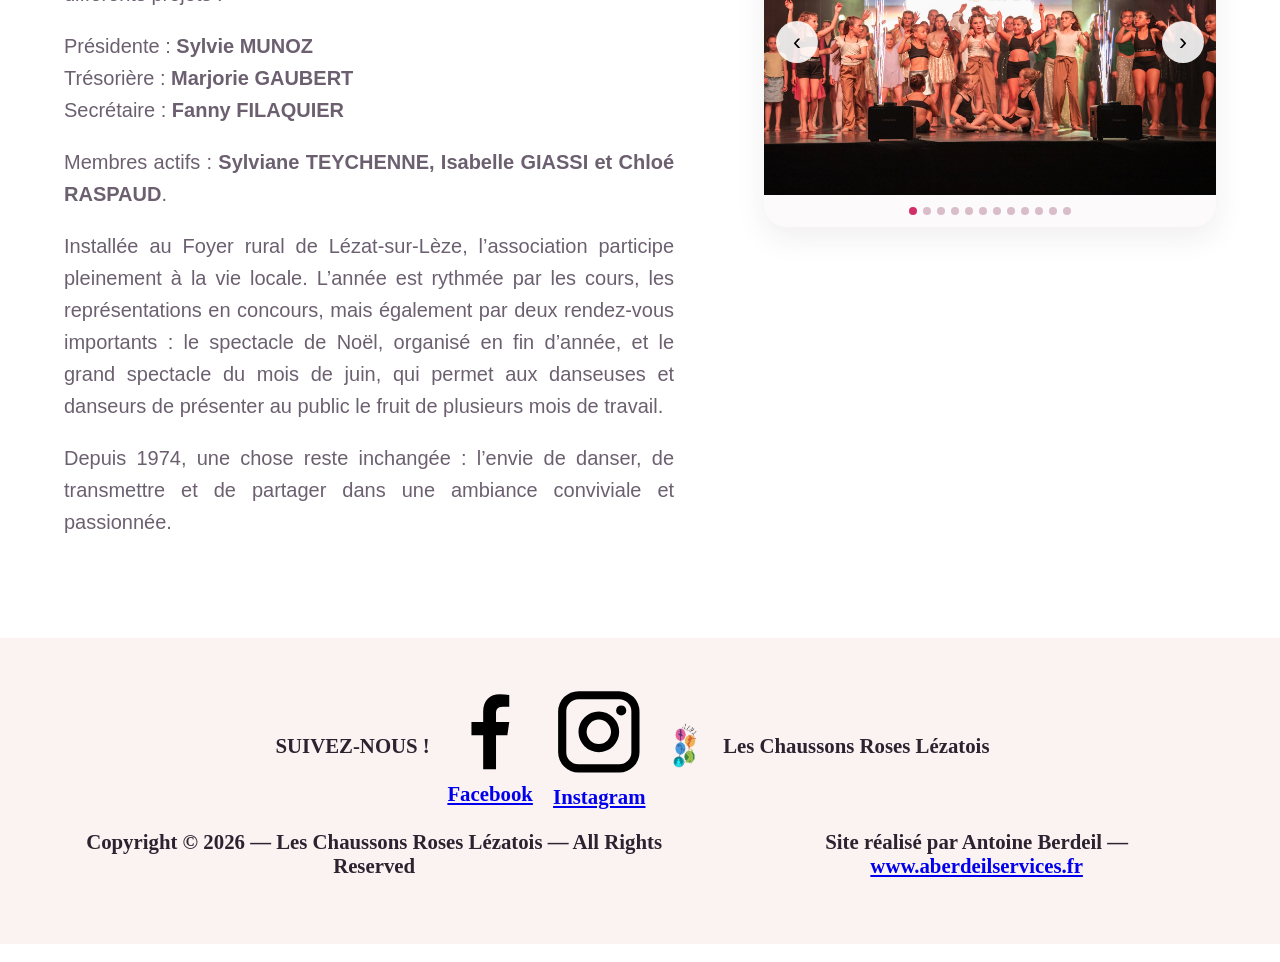
==== commit 0db2c9e1: "Add files via upload" ====
--- a/index.html
+++ b/index.html
@@ -75,5 +75,27 @@
   <p>Depuis 1974, une chose reste inchangée : l’envie de danser, de transmettre et de partager dans une ambiance conviviale et passionnée.</p>
  </div>
  <div class="about-right"><div class="stats"><div><b>4 ans +</b><span>Cours ouverts dès la petite enfance</span></div><div><b>9</b><span>Disciplines enseignées</span></div><div><b>5j/7</b><span>Des cours du mardi au samedi</span></div><div><b>Tous<br>niveaux</b><span>Débutants et confirmés bienvenus</span></div></div><div class="photo-carousel"><div class="slides"><img class="slide active" src="assets/carrousel-1.jpeg" alt="Photo 1 des Chaussons Roses Lézatois"><img class="slide" src="assets/carrousel-2.jpeg" alt="Photo 2 des Chaussons Roses Lézatois"><img class="slide" src="assets/carrousel-3.jpeg" alt="Photo 3 des Chaussons Roses Lézatois"><img class="slide" src="assets/carrousel-4.jpeg" alt="Photo 4 des Chaussons Roses Lézatois"><img class="slide" src="assets/carrousel-5.jpeg" alt="Photo 5 des Chaussons Roses Lézatois"><img class="slide" src="assets/carrousel-6.jpeg" alt="Photo 6 des Chaussons Roses Lézatois"><img class="slide" src="assets/carrousel-7.jpeg" alt="Photo 7 des Chaussons Roses Lézatois"><img class="slide" src="assets/carrousel-8.jpeg" alt="Photo 8 des Chaussons Roses Lézatois"><img class="slide" src="assets/carrousel-9.jpeg" alt="Photo 9 des Chaussons Roses Lézatois"><img class="slide" src="assets/carrousel-10.jpeg" alt="Photo 10 des Chaussons Roses Lézatois"><img class="slide" src="assets/carrousel-11.jpeg" alt="Photo 11 des Chaussons Roses Lézatois"><img class="slide" src="assets/carrousel-12.jpeg" alt="Photo 12 des Chaussons Roses Lézatois"></div><button class="carousel-btn prev" type="button" aria-label="Photo précédente">‹</button><button class="carousel-btn next" type="button" aria-label="Photo suivante">›</button><div class="carousel-dots"></div></div></div>
-</section></main><footer><div><img src="assets/logo.png" alt="">Les Chaussons Roses Lézatois</div><p>© 2026 Les Chaussons Roses Lézatois — Association de danse, yoga et pilates.</p></footer><script src="script.js"></script><script>(function(){const c=document.querySelector('.photo-carousel');if(!c)return;const s=[...c.querySelectorAll('.slide')],d=c.querySelector('.carousel-dots');let n=0,t;s.forEach((_,i)=>{let b=document.createElement('button');b.className='carousel-dot'+(i?'':' active');b.type='button';b.onclick=()=>show(i,true);d.appendChild(b)});const ds=[...d.children];function show(i,r){s[n].classList.remove('active');ds[n].classList.remove('active');n=(i+s.length)%s.length;s[n].classList.add('active');ds[n].classList.add('active');if(r)start()}function start(){clearInterval(t);t=setInterval(()=>show(n+1),4500)}c.querySelector('.prev').onclick=()=>show(n-1,true);c.querySelector('.next').onclick=()=>show(n+1,true);start()})();</script></body></html>
+</section></main><footer class="site-footer">
+  <div class="footer-main">
+    <div class="footer-social">
+      <strong>SUIVEZ-NOUS !</strong>
+      <div class="social-links">
+        <a href="https://www.facebook.com/profile.php?id=100046486754439" target="_blank" rel="noopener noreferrer" aria-label="Facebook des Chaussons Roses Lézatois" title="Facebook">
+          <svg viewBox="0 0 24 24" aria-hidden="true"><path d="M13.5 22v-9h3l.5-3.5h-3.5V7.3c0-1 .3-1.8 1.8-1.8H17V2.4c-.8-.1-1.7-.2-2.5-.2-2.6 0-4.4 1.6-4.4 4.6v2.7H7V13h3.1v9h3.4z"/></svg>
+          <span>Facebook</span>
+        </a>
+        <a href="https://www.instagram.com/leschaussonsroseslezatois/" target="_blank" rel="noopener noreferrer" aria-label="Instagram des Chaussons Roses Lézatois" title="Instagram">
+          <svg viewBox="0 0 24 24" aria-hidden="true"><path d="M7 2h10a5 5 0 0 1 5 5v10a5 5 0 0 1-5 5H7a5 5 0 0 1-5-5V7a5 5 0 0 1 5-5zm0 2a3 3 0 0 0-3 3v10a3 3 0 0 0 3 3h10a3 3 0 0 0 3-3V7a3 3 0 0 0-3-3H7zm10.5 1.5a1.25 1.25 0 1 1 0 2.5 1.25 1.25 0 0 1 0-2.5zM12 7a5 5 0 1 1 0 10 5 5 0 0 1 0-10zm0 2a3 3 0 1 0 0 6 3 3 0 0 0 0-6z"/></svg>
+          <span>Instagram</span>
+        </a>
+      </div>
+    </div>
+    <div class="footer-brand"><img src="assets/logo.png" alt="Logo des Chaussons Roses Lézatois"><strong>Les Chaussons Roses Lézatois</strong></div>
+    <div class="footer-spacer" aria-hidden="true"></div>
+  </div>
+  <div class="footer-bottom">
+    <p>Copyright © 2026 — Les Chaussons Roses Lézatois — All Rights Reserved</p>
+    <p>Site réalisé par Antoine Berdeil — <a href="https://www.aberdeilservices.fr" target="_blank" rel="noopener noreferrer">www.aberdeilservices.fr</a></p>
+  </div>
+</footer><script src="script.js"></script><script>(function(){const c=document.querySelector('.photo-carousel');if(!c)return;const s=[...c.querySelectorAll('.slide')],d=c.querySelector('.carousel-dots');let n=0,t;s.forEach((_,i)=>{let b=document.createElement('button');b.className='carousel-dot'+(i?'':' active');b.type='button';b.onclick=()=>show(i,true);d.appendChild(b)});const ds=[...d.children];function show(i,r){s[n].classList.remove('active');ds[n].classList.remove('active');n=(i+s.length)%s.length;s[n].classList.add('active');ds[n].classList.add('active');if(r)start()}function start(){clearInterval(t);t=setInterval(()=>show(n+1),4500)}c.querySelector('.prev').onclick=()=>show(n-1,true);c.querySelector('.next').onclick=()=>show(n+1,true);start()})();</script></body></html>
 <p>
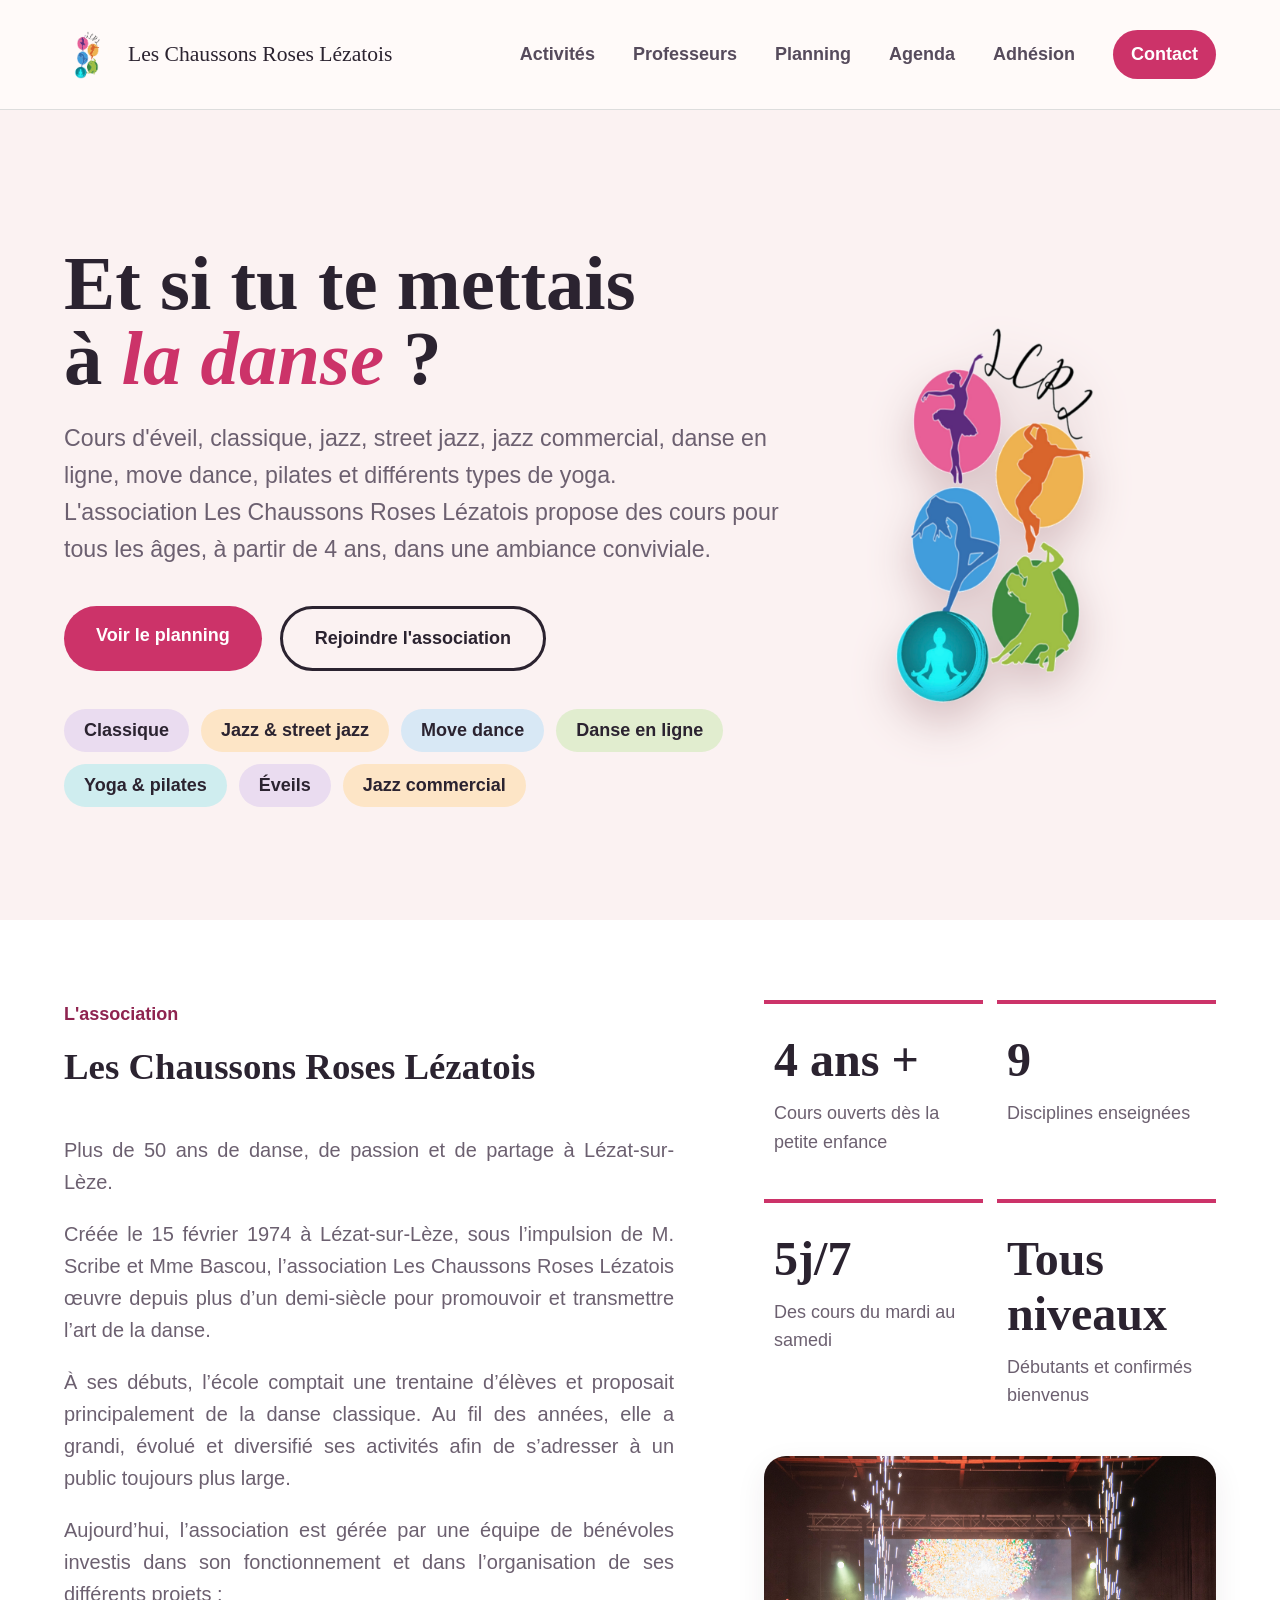
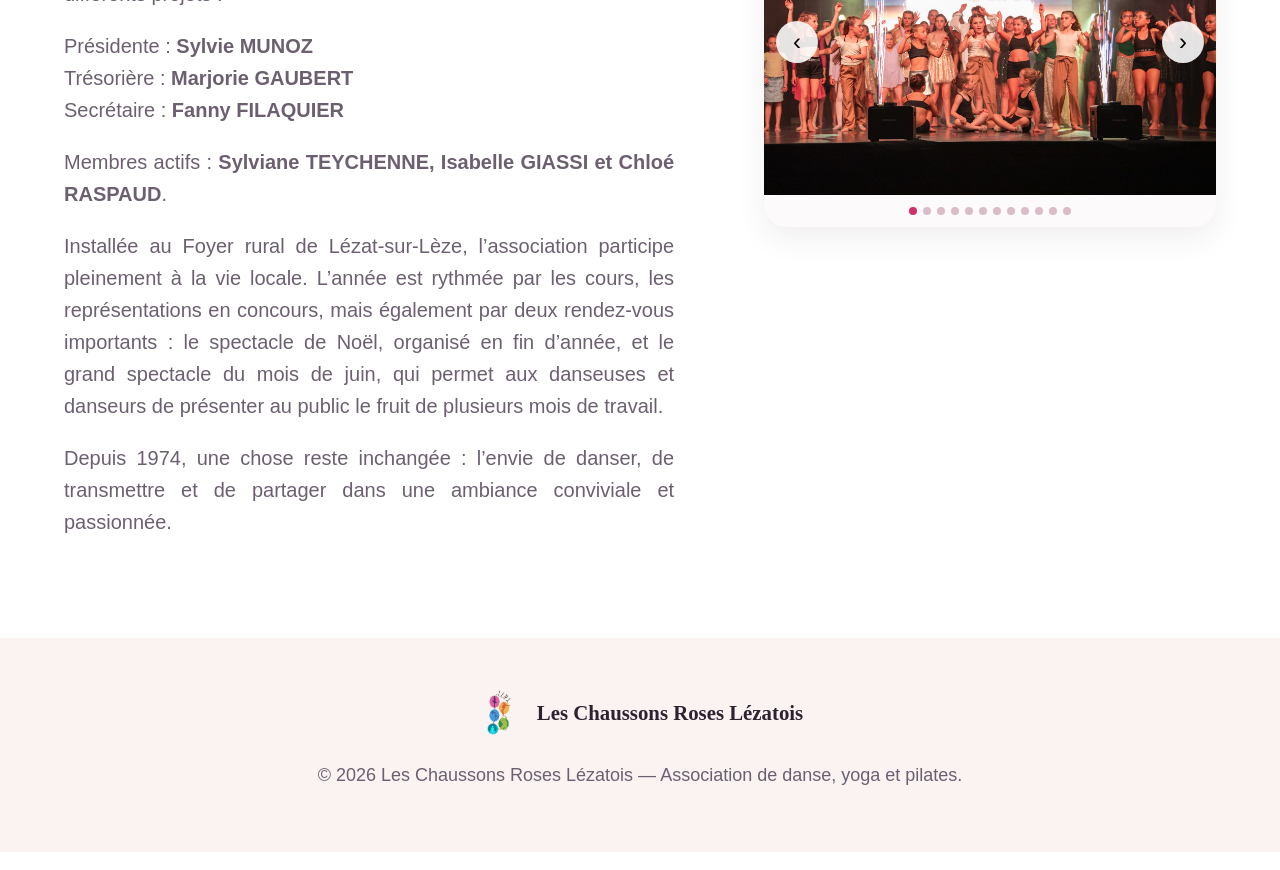
==== commit 4672d48c: "Add files via upload" ====
--- a/index.html
+++ b/index.html
@@ -75,27 +75,5 @@
   <p>Depuis 1974, une chose reste inchangée : l’envie de danser, de transmettre et de partager dans une ambiance conviviale et passionnée.</p>
  </div>
  <div class="about-right"><div class="stats"><div><b>4 ans +</b><span>Cours ouverts dès la petite enfance</span></div><div><b>9</b><span>Disciplines enseignées</span></div><div><b>5j/7</b><span>Des cours du mardi au samedi</span></div><div><b>Tous<br>niveaux</b><span>Débutants et confirmés bienvenus</span></div></div><div class="photo-carousel"><div class="slides"><img class="slide active" src="assets/carrousel-1.jpeg" alt="Photo 1 des Chaussons Roses Lézatois"><img class="slide" src="assets/carrousel-2.jpeg" alt="Photo 2 des Chaussons Roses Lézatois"><img class="slide" src="assets/carrousel-3.jpeg" alt="Photo 3 des Chaussons Roses Lézatois"><img class="slide" src="assets/carrousel-4.jpeg" alt="Photo 4 des Chaussons Roses Lézatois"><img class="slide" src="assets/carrousel-5.jpeg" alt="Photo 5 des Chaussons Roses Lézatois"><img class="slide" src="assets/carrousel-6.jpeg" alt="Photo 6 des Chaussons Roses Lézatois"><img class="slide" src="assets/carrousel-7.jpeg" alt="Photo 7 des Chaussons Roses Lézatois"><img class="slide" src="assets/carrousel-8.jpeg" alt="Photo 8 des Chaussons Roses Lézatois"><img class="slide" src="assets/carrousel-9.jpeg" alt="Photo 9 des Chaussons Roses Lézatois"><img class="slide" src="assets/carrousel-10.jpeg" alt="Photo 10 des Chaussons Roses Lézatois"><img class="slide" src="assets/carrousel-11.jpeg" alt="Photo 11 des Chaussons Roses Lézatois"><img class="slide" src="assets/carrousel-12.jpeg" alt="Photo 12 des Chaussons Roses Lézatois"></div><button class="carousel-btn prev" type="button" aria-label="Photo précédente">‹</button><button class="carousel-btn next" type="button" aria-label="Photo suivante">›</button><div class="carousel-dots"></div></div></div>
-</section></main><footer class="site-footer">
-  <div class="footer-main">
-    <div class="footer-social">
-      <strong>SUIVEZ-NOUS !</strong>
-      <div class="social-links">
-        <a href="https://www.facebook.com/profile.php?id=100046486754439" target="_blank" rel="noopener noreferrer" aria-label="Facebook des Chaussons Roses Lézatois" title="Facebook">
-          <svg viewBox="0 0 24 24" aria-hidden="true"><path d="M13.5 22v-9h3l.5-3.5h-3.5V7.3c0-1 .3-1.8 1.8-1.8H17V2.4c-.8-.1-1.7-.2-2.5-.2-2.6 0-4.4 1.6-4.4 4.6v2.7H7V13h3.1v9h3.4z"/></svg>
-          <span>Facebook</span>
-        </a>
-        <a href="https://www.instagram.com/leschaussonsroseslezatois/" target="_blank" rel="noopener noreferrer" aria-label="Instagram des Chaussons Roses Lézatois" title="Instagram">
-          <svg viewBox="0 0 24 24" aria-hidden="true"><path d="M7 2h10a5 5 0 0 1 5 5v10a5 5 0 0 1-5 5H7a5 5 0 0 1-5-5V7a5 5 0 0 1 5-5zm0 2a3 3 0 0 0-3 3v10a3 3 0 0 0 3 3h10a3 3 0 0 0 3-3V7a3 3 0 0 0-3-3H7zm10.5 1.5a1.25 1.25 0 1 1 0 2.5 1.25 1.25 0 0 1 0-2.5zM12 7a5 5 0 1 1 0 10 5 5 0 0 1 0-10zm0 2a3 3 0 1 0 0 6 3 3 0 0 0 0-6z"/></svg>
-          <span>Instagram</span>
-        </a>
-      </div>
-    </div>
-    <div class="footer-brand"><img src="assets/logo.png" alt="Logo des Chaussons Roses Lézatois"><strong>Les Chaussons Roses Lézatois</strong></div>
-    <div class="footer-spacer" aria-hidden="true"></div>
-  </div>
-  <div class="footer-bottom">
-    <p>Copyright © 2026 — Les Chaussons Roses Lézatois — All Rights Reserved</p>
-    <p>Site réalisé par Antoine Berdeil — <a href="https://www.aberdeilservices.fr" target="_blank" rel="noopener noreferrer">www.aberdeilservices.fr</a></p>
-  </div>
-</footer><script src="script.js"></script><script>(function(){const c=document.querySelector('.photo-carousel');if(!c)return;const s=[...c.querySelectorAll('.slide')],d=c.querySelector('.carousel-dots');let n=0,t;s.forEach((_,i)=>{let b=document.createElement('button');b.className='carousel-dot'+(i?'':' active');b.type='button';b.onclick=()=>show(i,true);d.appendChild(b)});const ds=[...d.children];function show(i,r){s[n].classList.remove('active');ds[n].classList.remove('active');n=(i+s.length)%s.length;s[n].classList.add('active');ds[n].classList.add('active');if(r)start()}function start(){clearInterval(t);t=setInterval(()=>show(n+1),4500)}c.querySelector('.prev').onclick=()=>show(n-1,true);c.querySelector('.next').onclick=()=>show(n+1,true);start()})();</script></body></html>
+</section></main><footer><div><img src="assets/logo.png" alt="">Les Chaussons Roses Lézatois</div><p>© 2026 Les Chaussons Roses Lézatois — Association de danse, yoga et pilates.</p></footer><script src="script.js"></script><script>(function(){const c=document.querySelector('.photo-carousel');if(!c)return;const s=[...c.querySelectorAll('.slide')],d=c.querySelector('.carousel-dots');let n=0,t;s.forEach((_,i)=>{let b=document.createElement('button');b.className='carousel-dot'+(i?'':' active');b.type='button';b.onclick=()=>show(i,true);d.appendChild(b)});const ds=[...d.children];function show(i,r){s[n].classList.remove('active');ds[n].classList.remove('active');n=(i+s.length)%s.length;s[n].classList.add('active');ds[n].classList.add('active');if(r)start()}function start(){clearInterval(t);t=setInterval(()=>show(n+1),4500)}c.querySelector('.prev').onclick=()=>show(n-1,true);c.querySelector('.next').onclick=()=>show(n+1,true);start()})();</script></body></html>
 <p>
--- a/style.css
+++ b/style.css
@@ -3,3 +3,102 @@
 /* Nom complet de l'association sur une seule ligne dans le bandeau */
 .brand strong { white-space: nowrap; }
 @media (max-width: 520px) { .brand strong { white-space: normal; } }
+
+
+/* Pied de page */
+.site-footer{
+  background:#fbf2f4;
+  border-top:1px solid rgba(52,38,52,.12);
+  padding:26px max(5vw,28px) 18px;
+  color:#342634;
+}
+.footer-main{
+  max-width:1180px;
+  margin:0 auto;
+  display:grid;
+  grid-template-columns:1fr auto 1fr;
+  align-items:center;
+  gap:28px;
+}
+.footer-social{
+  justify-self:start;
+  display:flex;
+  align-items:center;
+  gap:14px;
+}
+.footer-label{
+  font-weight:700;
+  font-size:14px;
+  letter-spacing:.06em;
+}
+.footer-social-links{
+  display:flex;
+  gap:9px;
+}
+.footer-social-links a{
+  width:36px;
+  height:36px;
+  border-radius:50%;
+  background:#cf3567;
+  display:flex;
+  align-items:center;
+  justify-content:center;
+  transition:transform .2s ease, opacity .2s ease;
+}
+.footer-social-links a:hover{transform:translateY(-2px);opacity:.88}
+.footer-social-links svg{
+  width:19px !important;
+  height:19px !important;
+  display:block;
+  fill:#fff;
+}
+.footer-brand{
+  justify-self:center;
+  display:flex;
+  align-items:center;
+  gap:12px;
+  white-space:nowrap;
+}
+.footer-brand img{
+  width:38px !important;
+  height:52px !important;
+  object-fit:contain;
+  margin:0 !important;
+}
+.footer-brand strong{
+  font-family:Georgia,serif;
+  font-size:20px;
+}
+.footer-balance{min-width:150px}
+.footer-bottom{
+  max-width:1180px;
+  margin:20px auto 0;
+  padding-top:14px;
+  border-top:1px solid rgba(52,38,52,.10);
+  text-align:center;
+}
+.footer-bottom p{
+  margin:4px 0;
+  font-size:13px;
+  line-height:1.45;
+  color:#6a5e6d;
+}
+.footer-bottom a{
+  color:#cf3567;
+  font-weight:700;
+  text-decoration:none;
+}
+.footer-bottom a:hover{text-decoration:underline}
+
+@media(max-width:760px){
+  .site-footer{padding:24px 20px 18px}
+  .footer-main{
+    grid-template-columns:1fr;
+    gap:18px;
+    justify-items:center;
+  }
+  .footer-social{justify-self:center}
+  .footer-brand{justify-self:center;white-space:normal;text-align:center}
+  .footer-balance{display:none}
+  .footer-bottom{margin-top:18px}
+}
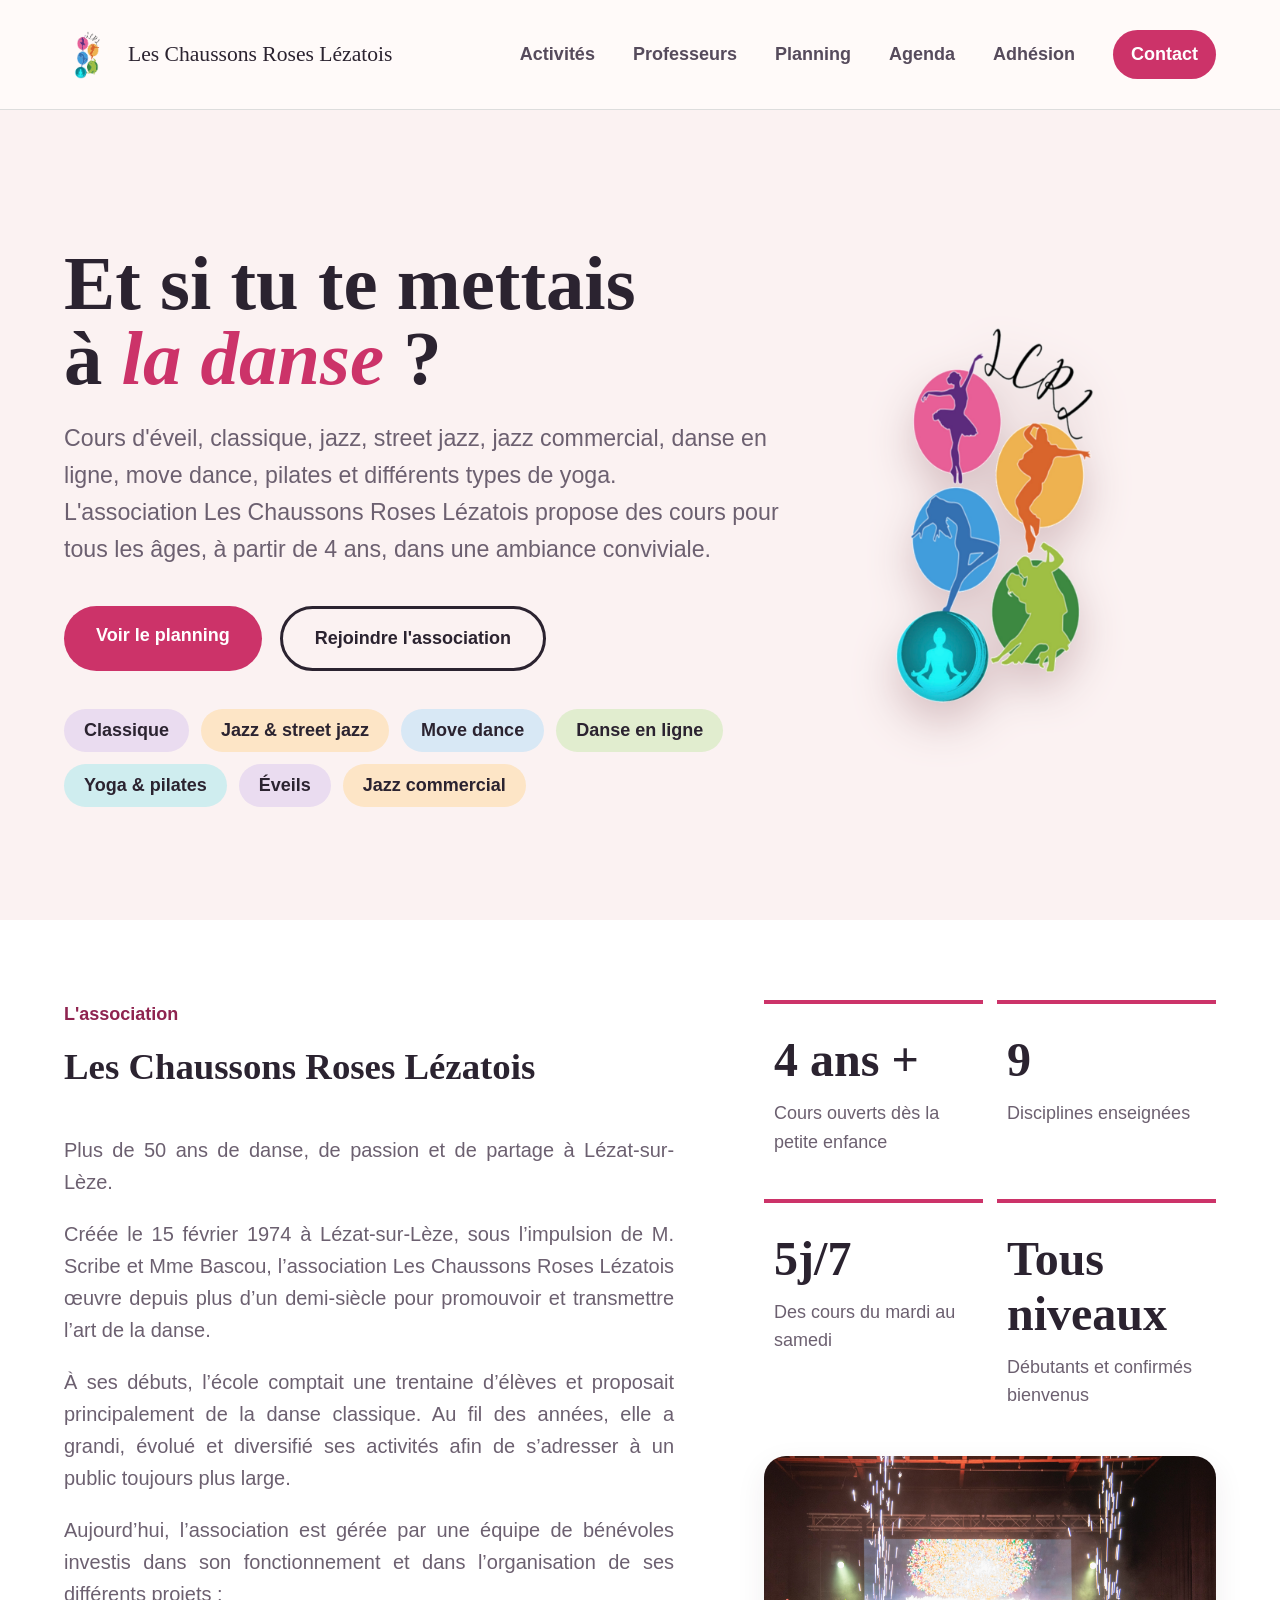
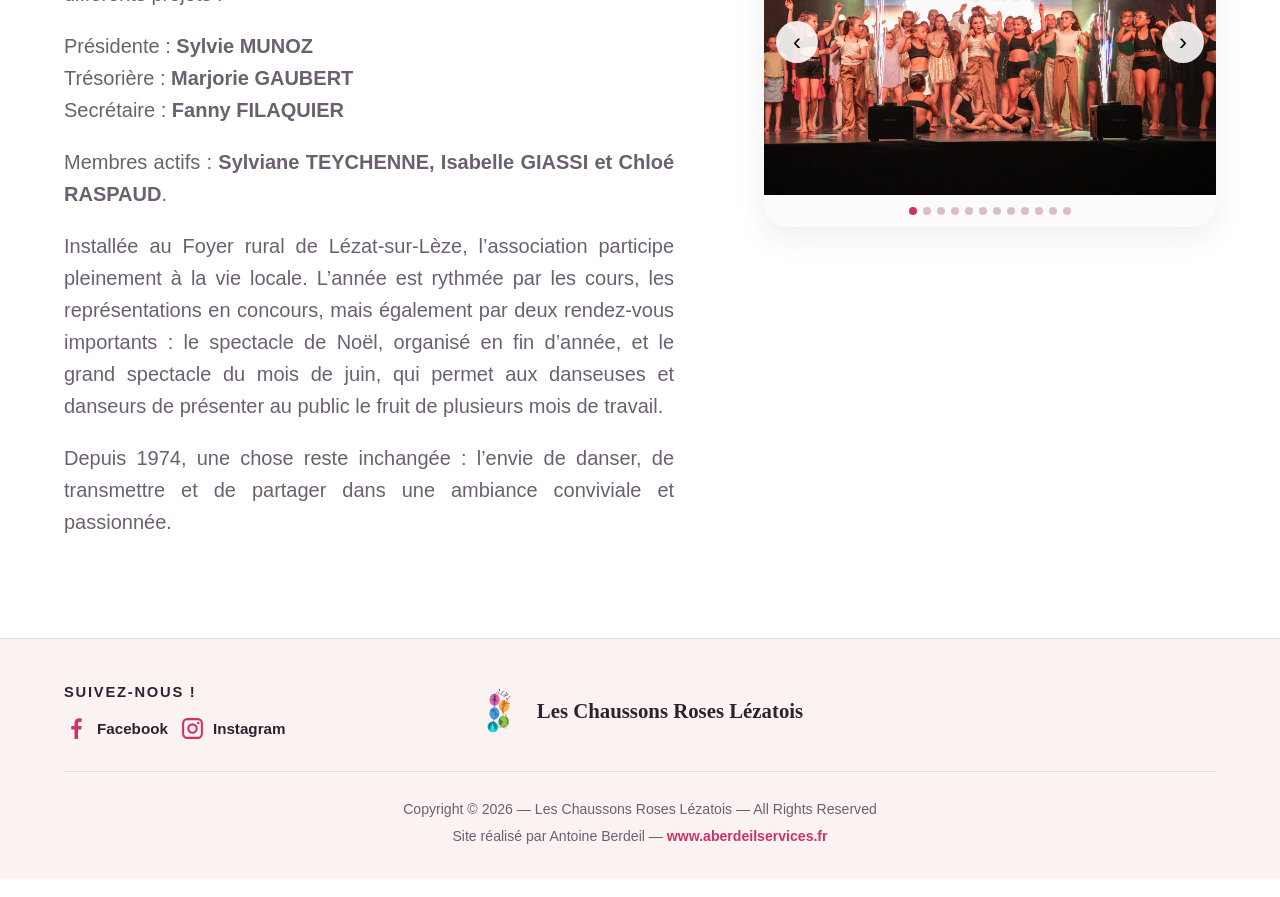
==== commit 276a206c: "Add files via upload" ====
--- a/index.html
+++ b/index.html
@@ -75,5 +75,27 @@
   <p>Depuis 1974, une chose reste inchangée : l’envie de danser, de transmettre et de partager dans une ambiance conviviale et passionnée.</p>
  </div>
  <div class="about-right"><div class="stats"><div><b>4 ans +</b><span>Cours ouverts dès la petite enfance</span></div><div><b>9</b><span>Disciplines enseignées</span></div><div><b>5j/7</b><span>Des cours du mardi au samedi</span></div><div><b>Tous<br>niveaux</b><span>Débutants et confirmés bienvenus</span></div></div><div class="photo-carousel"><div class="slides"><img class="slide active" src="assets/carrousel-1.jpeg" alt="Photo 1 des Chaussons Roses Lézatois"><img class="slide" src="assets/carrousel-2.jpeg" alt="Photo 2 des Chaussons Roses Lézatois"><img class="slide" src="assets/carrousel-3.jpeg" alt="Photo 3 des Chaussons Roses Lézatois"><img class="slide" src="assets/carrousel-4.jpeg" alt="Photo 4 des Chaussons Roses Lézatois"><img class="slide" src="assets/carrousel-5.jpeg" alt="Photo 5 des Chaussons Roses Lézatois"><img class="slide" src="assets/carrousel-6.jpeg" alt="Photo 6 des Chaussons Roses Lézatois"><img class="slide" src="assets/carrousel-7.jpeg" alt="Photo 7 des Chaussons Roses Lézatois"><img class="slide" src="assets/carrousel-8.jpeg" alt="Photo 8 des Chaussons Roses Lézatois"><img class="slide" src="assets/carrousel-9.jpeg" alt="Photo 9 des Chaussons Roses Lézatois"><img class="slide" src="assets/carrousel-10.jpeg" alt="Photo 10 des Chaussons Roses Lézatois"><img class="slide" src="assets/carrousel-11.jpeg" alt="Photo 11 des Chaussons Roses Lézatois"><img class="slide" src="assets/carrousel-12.jpeg" alt="Photo 12 des Chaussons Roses Lézatois"></div><button class="carousel-btn prev" type="button" aria-label="Photo précédente">‹</button><button class="carousel-btn next" type="button" aria-label="Photo suivante">›</button><div class="carousel-dots"></div></div></div>
-</section></main><footer><div><img src="assets/logo.png" alt="">Les Chaussons Roses Lézatois</div><p>© 2026 Les Chaussons Roses Lézatois — Association de danse, yoga et pilates.</p></footer><script src="script.js"></script><script>(function(){const c=document.querySelector('.photo-carousel');if(!c)return;const s=[...c.querySelectorAll('.slide')],d=c.querySelector('.carousel-dots');let n=0,t;s.forEach((_,i)=>{let b=document.createElement('button');b.className='carousel-dot'+(i?'':' active');b.type='button';b.onclick=()=>show(i,true);d.appendChild(b)});const ds=[...d.children];function show(i,r){s[n].classList.remove('active');ds[n].classList.remove('active');n=(i+s.length)%s.length;s[n].classList.add('active');ds[n].classList.add('active');if(r)start()}function start(){clearInterval(t);t=setInterval(()=>show(n+1),4500)}c.querySelector('.prev').onclick=()=>show(n-1,true);c.querySelector('.next').onclick=()=>show(n+1,true);start()})();</script></body></html>
+</section></main><footer class="site-footer">
+  <div class="footer-main">
+    <div class="footer-social">
+      <strong>SUIVEZ-NOUS !</strong>
+      <div class="social-links">
+        <a href="https://www.facebook.com/profile.php?id=100046486754439" target="_blank" rel="noopener noreferrer" aria-label="Facebook des Chaussons Roses Lézatois" title="Facebook">
+          <svg viewBox="0 0 24 24" aria-hidden="true"><path d="M13.5 22v-9h3l.5-3.5h-3.5V7.3c0-1 .3-1.8 1.8-1.8H17V2.4c-.8-.1-1.7-.2-2.5-.2-2.6 0-4.4 1.6-4.4 4.6v2.7H7V13h3.1v9h3.4z"/></svg>
+          <span>Facebook</span>
+        </a>
+        <a href="https://www.instagram.com/leschaussonsroseslezatois/" target="_blank" rel="noopener noreferrer" aria-label="Instagram des Chaussons Roses Lézatois" title="Instagram">
+          <svg viewBox="0 0 24 24" aria-hidden="true"><path d="M7 2h10a5 5 0 0 1 5 5v10a5 5 0 0 1-5 5H7a5 5 0 0 1-5-5V7a5 5 0 0 1 5-5zm0 2a3 3 0 0 0-3 3v10a3 3 0 0 0 3 3h10a3 3 0 0 0 3-3V7a3 3 0 0 0-3-3H7zm10.5 1.5a1.25 1.25 0 1 1 0 2.5 1.25 1.25 0 0 1 0-2.5zM12 7a5 5 0 1 1 0 10 5 5 0 0 1 0-10zm0 2a3 3 0 1 0 0 6 3 3 0 0 0 0-6z"/></svg>
+          <span>Instagram</span>
+        </a>
+      </div>
+    </div>
+    <div class="footer-brand"><img src="assets/logo.png" alt="Logo des Chaussons Roses Lézatois"><strong>Les Chaussons Roses Lézatois</strong></div>
+    <div class="footer-spacer" aria-hidden="true"></div>
+  </div>
+  <div class="footer-bottom">
+    <p>Copyright © 2026 — Les Chaussons Roses Lézatois — All Rights Reserved</p>
+    <p>Site réalisé par Antoine Berdeil — <a href="https://www.aberdeilservices.fr" target="_blank" rel="noopener noreferrer">www.aberdeilservices.fr</a></p>
+  </div>
+</footer><script src="script.js"></script><script>(function(){const c=document.querySelector('.photo-carousel');if(!c)return;const s=[...c.querySelectorAll('.slide')],d=c.querySelector('.carousel-dots');let n=0,t;s.forEach((_,i)=>{let b=document.createElement('button');b.className='carousel-dot'+(i?'':' active');b.type='button';b.onclick=()=>show(i,true);d.appendChild(b)});const ds=[...d.children];function show(i,r){s[n].classList.remove('active');ds[n].classList.remove('active');n=(i+s.length)%s.length;s[n].classList.add('active');ds[n].classList.add('active');if(r)start()}function start(){clearInterval(t);t=setInterval(()=>show(n+1),4500)}c.querySelector('.prev').onclick=()=>show(n-1,true);c.querySelector('.next').onclick=()=>show(n+1,true);start()})();</script></body></html>
 <p>
--- a/style.css
+++ b/style.css
@@ -6,99 +6,20 @@
 
 
 /* Pied de page */
-.site-footer{
-  background:#fbf2f4;
-  border-top:1px solid rgba(52,38,52,.12);
-  padding:26px max(5vw,28px) 18px;
-  color:#342634;
-}
-.footer-main{
-  max-width:1180px;
-  margin:0 auto;
-  display:grid;
-  grid-template-columns:1fr auto 1fr;
-  align-items:center;
-  gap:28px;
-}
-.footer-social{
-  justify-self:start;
-  display:flex;
-  align-items:center;
-  gap:14px;
-}
-.footer-label{
-  font-weight:700;
-  font-size:14px;
-  letter-spacing:.06em;
-}
-.footer-social-links{
-  display:flex;
-  gap:9px;
-}
-.footer-social-links a{
-  width:36px;
-  height:36px;
-  border-radius:50%;
-  background:#cf3567;
-  display:flex;
-  align-items:center;
-  justify-content:center;
-  transition:transform .2s ease, opacity .2s ease;
-}
-.footer-social-links a:hover{transform:translateY(-2px);opacity:.88}
-.footer-social-links svg{
-  width:19px !important;
-  height:19px !important;
-  display:block;
-  fill:#fff;
-}
-.footer-brand{
-  justify-self:center;
-  display:flex;
-  align-items:center;
-  gap:12px;
-  white-space:nowrap;
-}
-.footer-brand img{
-  width:38px !important;
-  height:52px !important;
-  object-fit:contain;
-  margin:0 !important;
-}
-.footer-brand strong{
-  font-family:Georgia,serif;
-  font-size:20px;
-}
-.footer-balance{min-width:150px}
-.footer-bottom{
-  max-width:1180px;
-  margin:20px auto 0;
-  padding-top:14px;
-  border-top:1px solid rgba(52,38,52,.10);
-  text-align:center;
-}
-.footer-bottom p{
-  margin:4px 0;
-  font-size:13px;
-  line-height:1.45;
-  color:#6a5e6d;
-}
-.footer-bottom a{
-  color:#cf3567;
-  font-weight:700;
-  text-decoration:none;
-}
-.footer-bottom a:hover{text-decoration:underline}
-
-@media(max-width:760px){
-  .site-footer{padding:24px 20px 18px}
-  .footer-main{
-    grid-template-columns:1fr;
-    gap:18px;
-    justify-items:center;
-  }
-  .footer-social{justify-self:center}
-  .footer-brand{justify-self:center;white-space:normal;text-align:center}
-  .footer-balance{display:none}
-  .footer-bottom{margin-top:18px}
-}
+.site-footer{background:var(--bg);color:var(--muted);padding:42px max(5vw,calc((100vw - var(--max))/2)) 28px;text-align:center;border-top:1px solid #eadfe3}
+.site-footer .footer-main{display:grid;grid-template-columns:1fr 1fr 1fr;align-items:center;gap:30px;color:inherit;font:inherit}
+.site-footer .footer-social{display:block;text-align:left;color:var(--ink);font:inherit}
+.site-footer .footer-social>strong{display:block;font-family:Arial,sans-serif;font-size:.92rem;letter-spacing:.12em;margin-bottom:12px}
+.site-footer .social-links{display:flex;justify-content:flex-start;gap:12px;color:inherit;font:inherit}
+.site-footer .social-links a{display:inline-flex;align-items:center;gap:8px;text-decoration:none;color:var(--ink);font-weight:700;font-size:.95rem}
+.site-footer .social-links svg{width:25px;height:25px;fill:var(--pink);transition:transform .2s ease}
+.site-footer .social-links a:hover svg{transform:scale(1.1)}
+.site-footer .footer-brand{display:flex;justify-content:center;align-items:center;gap:15px;color:var(--ink);font:700 1.3rem Georgia,serif}
+.site-footer .footer-brand img{width:45px;height:60px;object-fit:contain}
+.site-footer .footer-spacer{display:block}
+.site-footer .footer-bottom{display:block;color:var(--muted);font:inherit;border-top:1px solid #e2d7dc;margin-top:30px;padding-top:22px}
+.site-footer .footer-bottom p{margin:4px 0;font-size:.88rem}
+.site-footer .footer-bottom a{color:var(--pink);font-weight:700;text-decoration:none}
+.site-footer .footer-bottom a:hover{text-decoration:underline}
+@media(max-width:900px){.site-footer{padding:36px 24px 24px}.site-footer .footer-main{grid-template-columns:1fr;gap:24px}.site-footer .footer-social{text-align:center}.site-footer .social-links{justify-content:center}.site-footer .footer-brand{grid-row:1}.site-footer .footer-spacer{display:none}.site-footer .footer-bottom{margin-top:24px}}
+@media(max-width:520px){.site-footer .social-links{flex-direction:column;align-items:center;gap:8px}.site-footer .footer-brand{flex-direction:column;gap:8px}.site-footer .footer-bottom p{font-size:.8rem}}
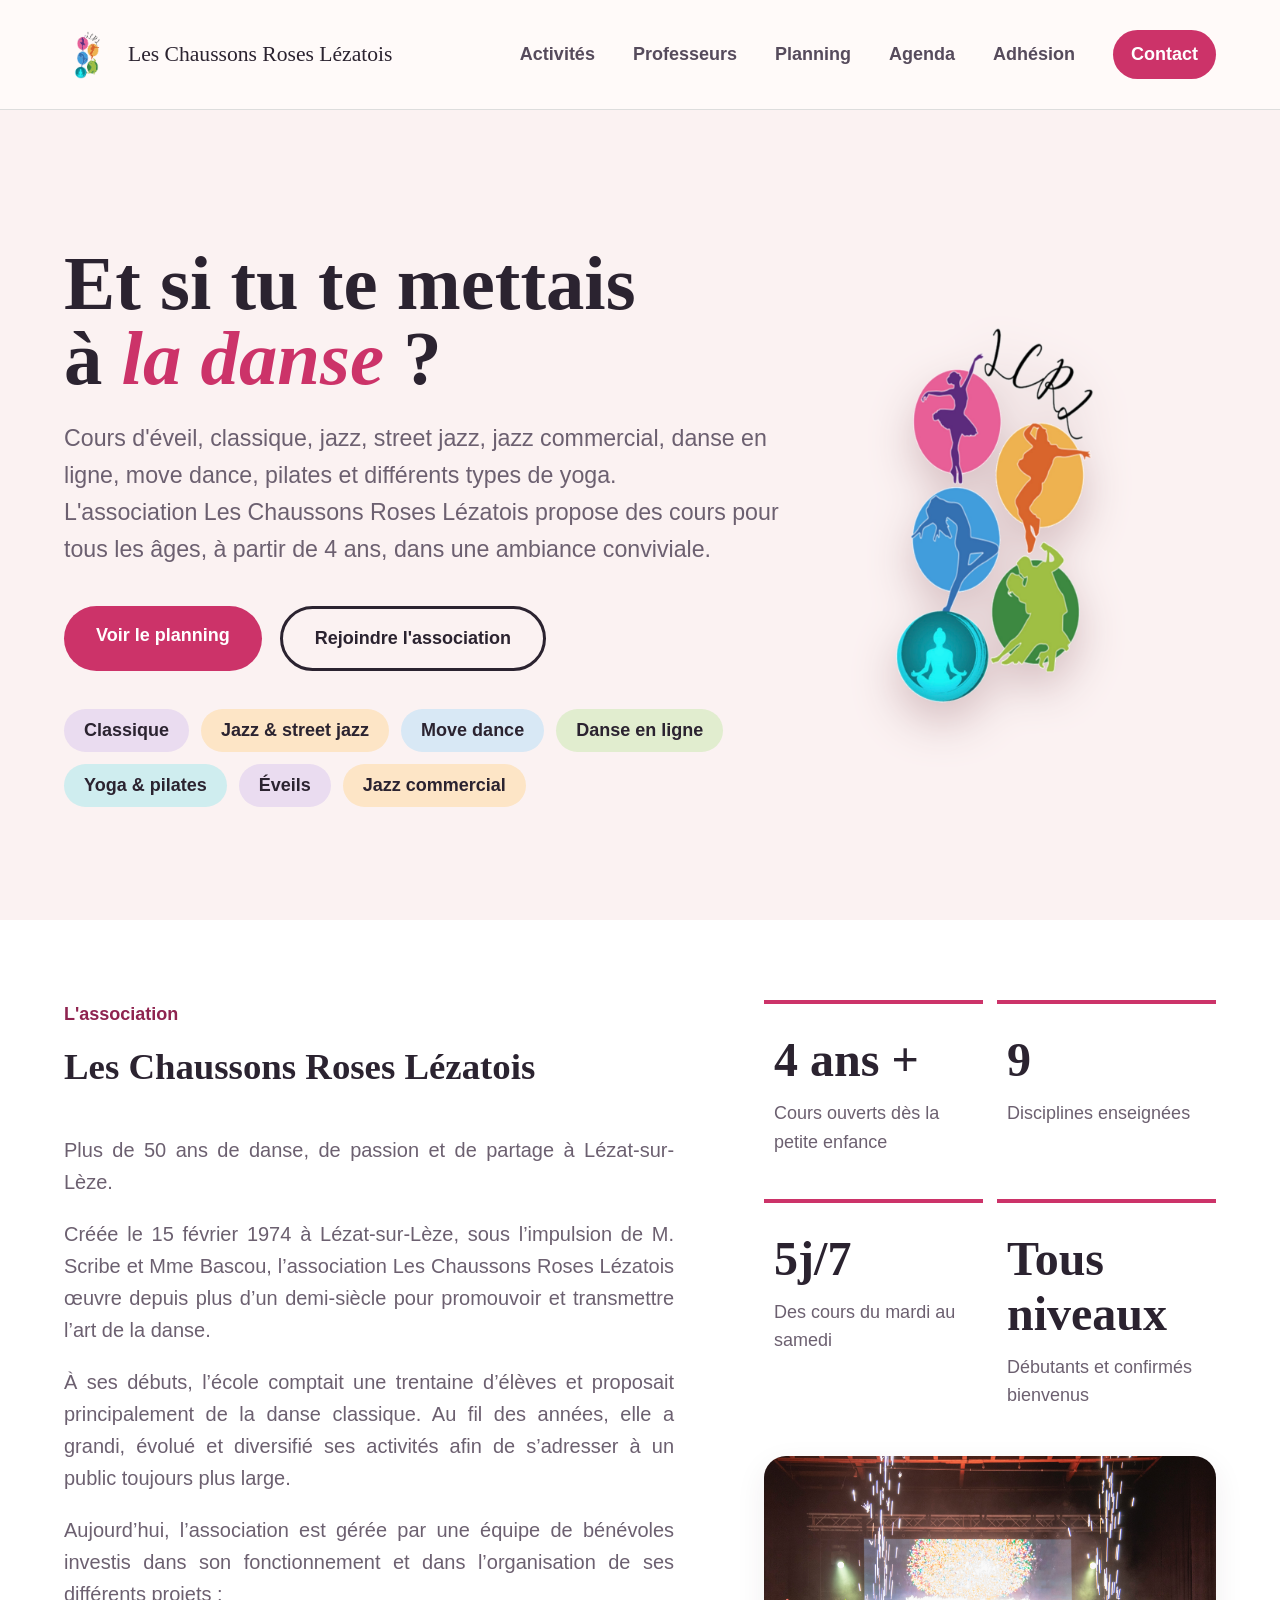
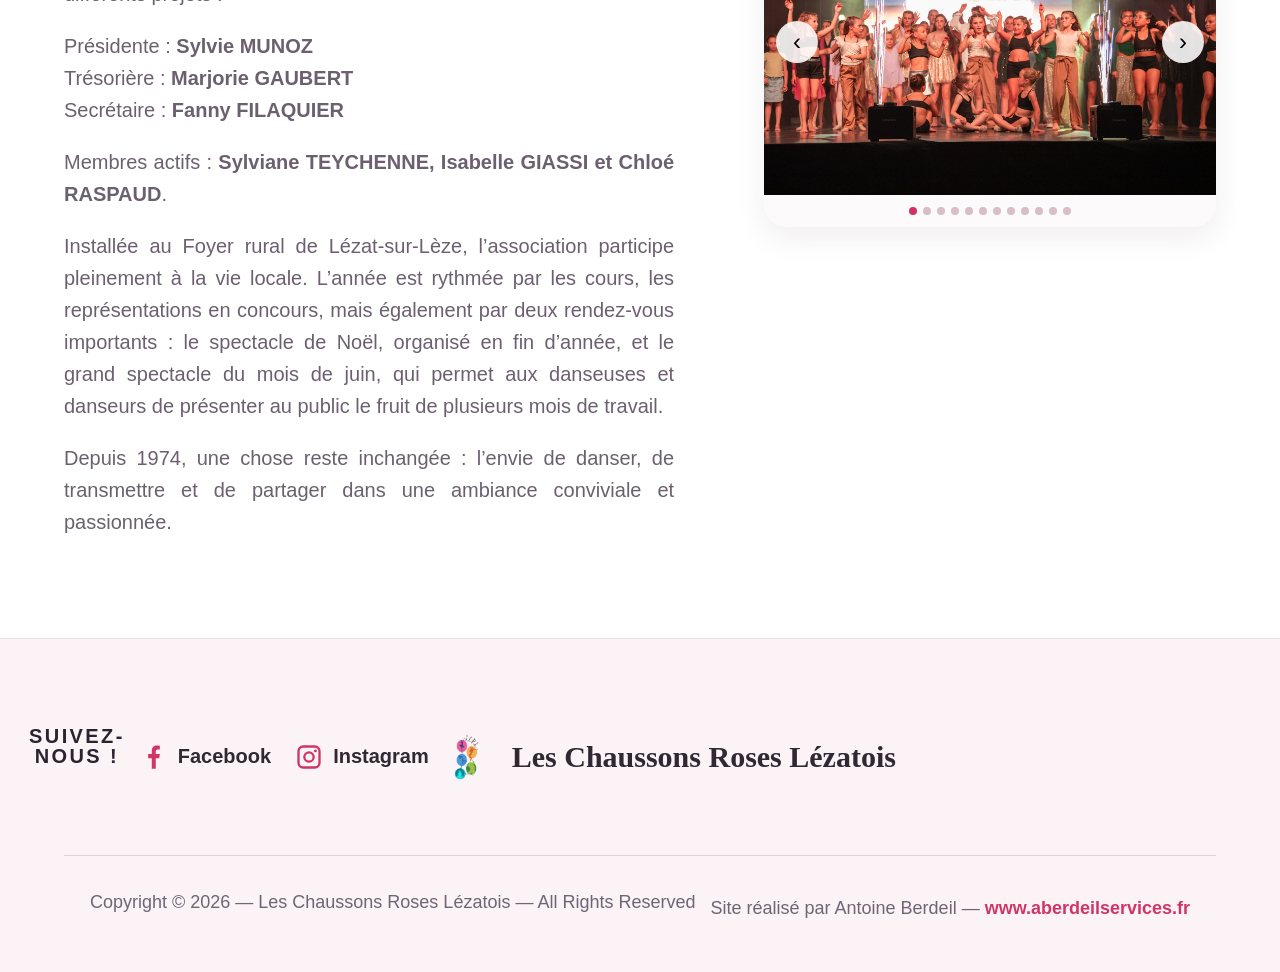
==== commit c1b8e52e: "Add files via upload" ====
--- a/index.html
+++ b/index.html
@@ -79,23 +79,28 @@
   <div class="footer-main">
     <div class="footer-social">
       <strong>SUIVEZ-NOUS !</strong>
-      <div class="social-links">
-        <a href="https://www.facebook.com/profile.php?id=100046486754439" target="_blank" rel="noopener noreferrer" aria-label="Facebook des Chaussons Roses Lézatois" title="Facebook">
+      <div class="footer-social-links">
+        <a href="https://www.facebook.com/profile.php?id=100046486754439" target="_blank" rel="noopener noreferrer" aria-label="Facebook des Chaussons Roses Lézatois">
           <svg viewBox="0 0 24 24" aria-hidden="true"><path d="M13.5 22v-9h3l.5-3.5h-3.5V7.3c0-1 .3-1.8 1.8-1.8H17V2.4c-.8-.1-1.7-.2-2.5-.2-2.6 0-4.4 1.6-4.4 4.6v2.7H7V13h3.1v9h3.4z"/></svg>
           <span>Facebook</span>
         </a>
-        <a href="https://www.instagram.com/leschaussonsroseslezatois/" target="_blank" rel="noopener noreferrer" aria-label="Instagram des Chaussons Roses Lézatois" title="Instagram">
+        <a href="https://www.instagram.com/leschaussonsroseslezatois/" target="_blank" rel="noopener noreferrer" aria-label="Instagram des Chaussons Roses Lézatois">
           <svg viewBox="0 0 24 24" aria-hidden="true"><path d="M7 2h10a5 5 0 0 1 5 5v10a5 5 0 0 1-5 5H7a5 5 0 0 1-5-5V7a5 5 0 0 1 5-5zm0 2a3 3 0 0 0-3 3v10a3 3 0 0 0 3 3h10a3 3 0 0 0 3-3V7a3 3 0 0 0-3-3H7zm10.5 1.5a1.25 1.25 0 1 1 0 2.5 1.25 1.25 0 0 1 0-2.5zM12 7a5 5 0 1 1 0 10 5 5 0 0 1 0-10zm0 2a3 3 0 1 0 0 6 3 3 0 0 0 0-6z"/></svg>
           <span>Instagram</span>
         </a>
       </div>
     </div>
-    <div class="footer-brand"><img src="assets/logo.png" alt="Logo des Chaussons Roses Lézatois"><strong>Les Chaussons Roses Lézatois</strong></div>
+
+    <div class="footer-brand">
+      <img src="assets/logo.png" alt="Logo des Chaussons Roses Lézatois">
+      <strong>Les Chaussons Roses Lézatois</strong>
+    </div>
+
     <div class="footer-spacer" aria-hidden="true"></div>
   </div>
+
   <div class="footer-bottom">
     <p>Copyright © 2026 — Les Chaussons Roses Lézatois — All Rights Reserved</p>
     <p>Site réalisé par Antoine Berdeil — <a href="https://www.aberdeilservices.fr" target="_blank" rel="noopener noreferrer">www.aberdeilservices.fr</a></p>
   </div>
-</footer><script src="script.js"></script><script>(function(){const c=document.querySelector('.photo-carousel');if(!c)return;const s=[...c.querySelectorAll('.slide')],d=c.querySelector('.carousel-dots');let n=0,t;s.forEach((_,i)=>{let b=document.createElement('button');b.className='carousel-dot'+(i?'':' active');b.type='button';b.onclick=()=>show(i,true);d.appendChild(b)});const ds=[...d.children];function show(i,r){s[n].classList.remove('active');ds[n].classList.remove('active');n=(i+s.length)%s.length;s[n].classList.add('active');ds[n].classList.add('active');if(r)start()}function start(){clearInterval(t);t=setInterval(()=>show(n+1),4500)}c.querySelector('.prev').onclick=()=>show(n-1,true);c.querySelector('.next').onclick=()=>show(n+1,true);start()})();</script></body></html>
-<p>
+</footer><script src="script.js"></script><script>(function(){const c=document.querySelector('.photo-carousel');if(!c)return;const s=[...c.querySelectorAll('.slide')],d=c.querySelector('.carousel-dots');let n=0,t;s.forEach((_,i)=>{let b=document.createElement('button');b.className='carousel-dot'+(i?'':' active');b.type='button';b.onclick=()=>show(i,true);d.appendChild(b)});const ds=[...d.children];function show(i,r){s[n].classList.remove('active');ds[n].classList.remove('active');n=(i+s.length)%s.length;s[n].classList.add('active');ds[n].classList.add('active');if(r)start()}function start(){clearInterval(t);t=setInterval(()=>show(n+1),4500)}c.querySelector('.prev').onclick=()=>show(n-1,true);c.querySelector('.next').onclick=()=>show(n+1,true);start()})();</script></body></html>
--- a/style.css
+++ b/style.css
@@ -5,21 +5,116 @@
 @media (max-width: 520px) { .brand strong { white-space: normal; } }
 
 
-/* Pied de page */
-.site-footer{background:var(--bg);color:var(--muted);padding:42px max(5vw,calc((100vw - var(--max))/2)) 28px;text-align:center;border-top:1px solid #eadfe3}
-.site-footer .footer-main{display:grid;grid-template-columns:1fr 1fr 1fr;align-items:center;gap:30px;color:inherit;font:inherit}
-.site-footer .footer-social{display:block;text-align:left;color:var(--ink);font:inherit}
-.site-footer .footer-social>strong{display:block;font-family:Arial,sans-serif;font-size:.92rem;letter-spacing:.12em;margin-bottom:12px}
-.site-footer .social-links{display:flex;justify-content:flex-start;gap:12px;color:inherit;font:inherit}
-.site-footer .social-links a{display:inline-flex;align-items:center;gap:8px;text-decoration:none;color:var(--ink);font-weight:700;font-size:.95rem}
-.site-footer .social-links svg{width:25px;height:25px;fill:var(--pink);transition:transform .2s ease}
-.site-footer .social-links a:hover svg{transform:scale(1.1)}
-.site-footer .footer-brand{display:flex;justify-content:center;align-items:center;gap:15px;color:var(--ink);font:700 1.3rem Georgia,serif}
-.site-footer .footer-brand img{width:45px;height:60px;object-fit:contain}
-.site-footer .footer-spacer{display:block}
-.site-footer .footer-bottom{display:block;color:var(--muted);font:inherit;border-top:1px solid #e2d7dc;margin-top:30px;padding-top:22px}
-.site-footer .footer-bottom p{margin:4px 0;font-size:.88rem}
-.site-footer .footer-bottom a{color:var(--pink);font-weight:700;text-decoration:none}
+/* FOOTER EXACT - 2026 */
+.site-footer{
+  background:#fbf3f5;
+  border-top:1px solid #eadfe3;
+  padding:58px 5% 46px;
+  color:#332733;
+}
+.site-footer .footer-main{
+  max-width:1870px;
+  margin:0 auto;
+  display:grid;
+  grid-template-columns:1fr auto 1fr;
+  align-items:center;
+  min-height:120px;
+}
+.site-footer .footer-social{
+  justify-self:start;
+  align-self:center;
+}
+.site-footer .footer-social > strong{
+  display:block;
+  margin-bottom:22px;
+  font-family:Arial,Helvetica,sans-serif;
+  font-size:20px;
+  line-height:1;
+  letter-spacing:.12em;
+  font-weight:800;
+}
+.site-footer .footer-social-links{
+  display:flex;
+  align-items:center;
+  gap:24px;
+}
+.site-footer .footer-social-links a{
+  display:flex;
+  align-items:center;
+  gap:10px;
+  color:#332733;
+  text-decoration:none;
+  font-family:Arial,Helvetica,sans-serif;
+  font-size:20px;
+  font-weight:700;
+}
+.site-footer .footer-social-links a:hover{color:#cf3567}
+.site-footer .footer-social-links svg{
+  width:28px !important;
+  height:28px !important;
+  flex:0 0 28px;
+  display:block;
+  fill:#cf3567;
+}
+.site-footer .footer-brand{
+  justify-self:center;
+  display:flex;
+  align-items:center;
+  gap:22px;
+  white-space:nowrap;
+}
+.site-footer .footer-brand img{
+  width:46px !important;
+  height:66px !important;
+  object-fit:contain;
+  margin:0 !important;
+}
+.site-footer .footer-brand strong{
+  font-family:Georgia,"Times New Roman",serif;
+  font-size:30px;
+  line-height:1.1;
+  font-weight:700;
+  color:#332733;
+}
+.site-footer .footer-spacer{min-width:340px}
+.site-footer .footer-bottom{
+  max-width:1870px;
+  margin:38px auto 0;
+  padding-top:34px;
+  border-top:1px solid #ded3d7;
+  text-align:center;
+}
+.site-footer .footer-bottom p{
+  margin:0 0 12px;
+  font-family:Arial,Helvetica,sans-serif;
+  font-size:18px;
+  line-height:1.35;
+  font-weight:400;
+  color:#706575;
+}
+.site-footer .footer-bottom p:last-child{margin-bottom:0}
+.site-footer .footer-bottom a{
+  color:#cf3567;
+  font-weight:700;
+  text-decoration:none;
+}
 .site-footer .footer-bottom a:hover{text-decoration:underline}
-@media(max-width:900px){.site-footer{padding:36px 24px 24px}.site-footer .footer-main{grid-template-columns:1fr;gap:24px}.site-footer .footer-social{text-align:center}.site-footer .social-links{justify-content:center}.site-footer .footer-brand{grid-row:1}.site-footer .footer-spacer{display:none}.site-footer .footer-bottom{margin-top:24px}}
-@media(max-width:520px){.site-footer .social-links{flex-direction:column;align-items:center;gap:8px}.site-footer .footer-brand{flex-direction:column;gap:8px}.site-footer .footer-bottom p{font-size:.8rem}}
+
+@media(max-width:900px){
+  .site-footer{padding:38px 24px 30px}
+  .site-footer .footer-main{
+    grid-template-columns:1fr;
+    gap:30px;
+    justify-items:center;
+  }
+  .site-footer .footer-social{justify-self:center;text-align:center}
+  .site-footer .footer-brand{justify-self:center;white-space:normal;text-align:center}
+  .site-footer .footer-spacer{display:none}
+  .site-footer .footer-bottom{margin-top:30px;padding-top:25px}
+}
+@media(max-width:520px){
+  .site-footer .footer-social-links{gap:16px;flex-wrap:wrap;justify-content:center}
+  .site-footer .footer-social-links a{font-size:17px}
+  .site-footer .footer-brand strong{font-size:23px}
+  .site-footer .footer-bottom p{font-size:14px}
+}
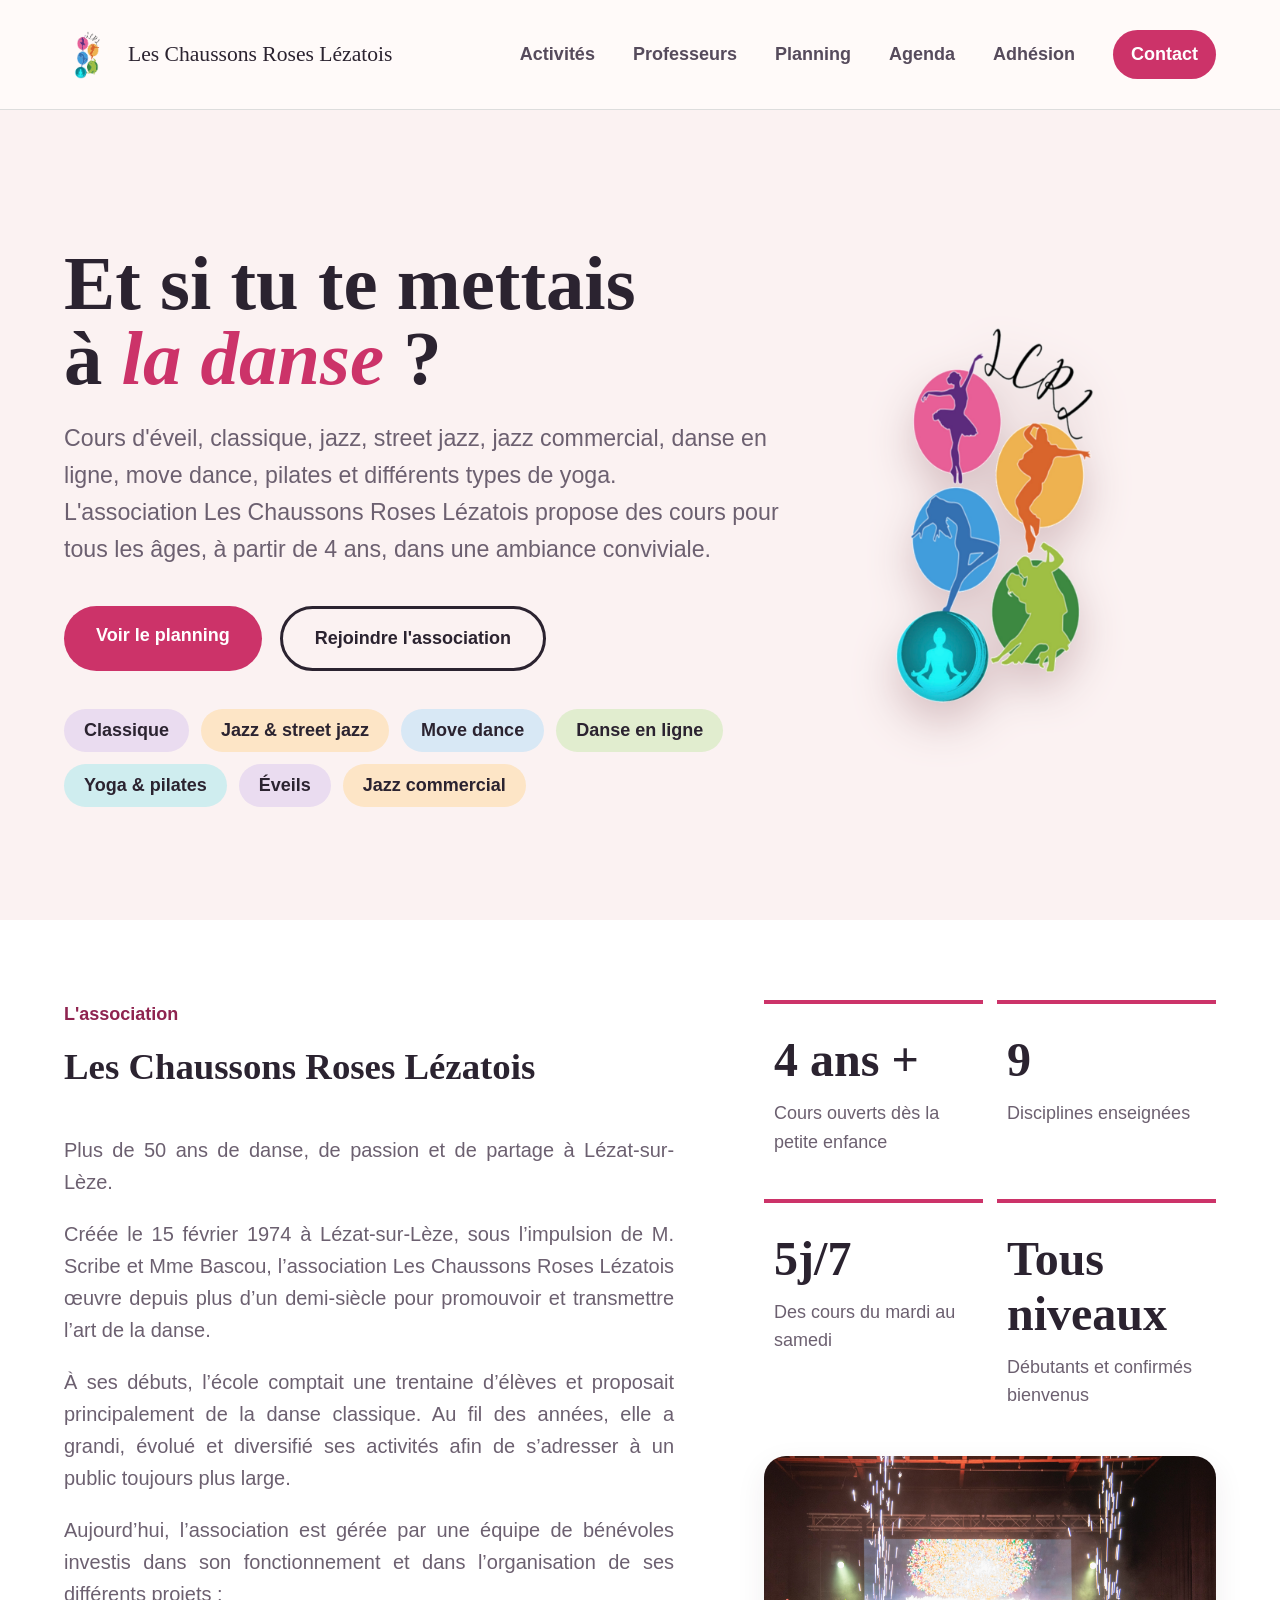
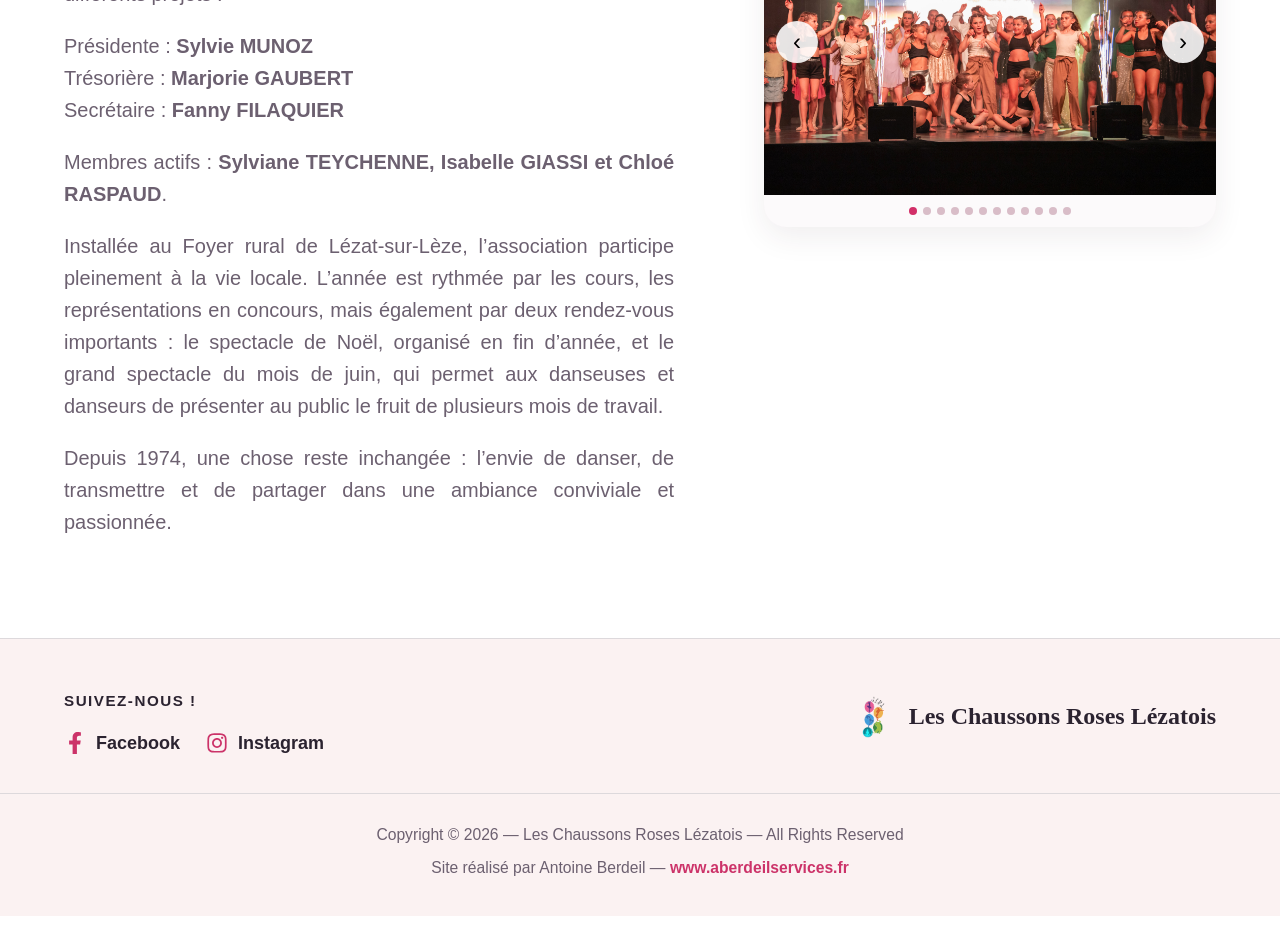
==== commit 74fd6691: "Add files via upload" ====
--- a/index.html
+++ b/index.html
@@ -76,31 +76,19 @@
  </div>
  <div class="about-right"><div class="stats"><div><b>4 ans +</b><span>Cours ouverts dès la petite enfance</span></div><div><b>9</b><span>Disciplines enseignées</span></div><div><b>5j/7</b><span>Des cours du mardi au samedi</span></div><div><b>Tous<br>niveaux</b><span>Débutants et confirmés bienvenus</span></div></div><div class="photo-carousel"><div class="slides"><img class="slide active" src="assets/carrousel-1.jpeg" alt="Photo 1 des Chaussons Roses Lézatois"><img class="slide" src="assets/carrousel-2.jpeg" alt="Photo 2 des Chaussons Roses Lézatois"><img class="slide" src="assets/carrousel-3.jpeg" alt="Photo 3 des Chaussons Roses Lézatois"><img class="slide" src="assets/carrousel-4.jpeg" alt="Photo 4 des Chaussons Roses Lézatois"><img class="slide" src="assets/carrousel-5.jpeg" alt="Photo 5 des Chaussons Roses Lézatois"><img class="slide" src="assets/carrousel-6.jpeg" alt="Photo 6 des Chaussons Roses Lézatois"><img class="slide" src="assets/carrousel-7.jpeg" alt="Photo 7 des Chaussons Roses Lézatois"><img class="slide" src="assets/carrousel-8.jpeg" alt="Photo 8 des Chaussons Roses Lézatois"><img class="slide" src="assets/carrousel-9.jpeg" alt="Photo 9 des Chaussons Roses Lézatois"><img class="slide" src="assets/carrousel-10.jpeg" alt="Photo 10 des Chaussons Roses Lézatois"><img class="slide" src="assets/carrousel-11.jpeg" alt="Photo 11 des Chaussons Roses Lézatois"><img class="slide" src="assets/carrousel-12.jpeg" alt="Photo 12 des Chaussons Roses Lézatois"></div><button class="carousel-btn prev" type="button" aria-label="Photo précédente">‹</button><button class="carousel-btn next" type="button" aria-label="Photo suivante">›</button><div class="carousel-dots"></div></div></div>
 </section></main><footer class="site-footer">
-  <div class="footer-main">
-    <div class="footer-social">
-      <strong>SUIVEZ-NOUS !</strong>
-      <div class="footer-social-links">
-        <a href="https://www.facebook.com/profile.php?id=100046486754439" target="_blank" rel="noopener noreferrer" aria-label="Facebook des Chaussons Roses Lézatois">
-          <svg viewBox="0 0 24 24" aria-hidden="true"><path d="M13.5 22v-9h3l.5-3.5h-3.5V7.3c0-1 .3-1.8 1.8-1.8H17V2.4c-.8-.1-1.7-.2-2.5-.2-2.6 0-4.4 1.6-4.4 4.6v2.7H7V13h3.1v9h3.4z"/></svg>
-          <span>Facebook</span>
-        </a>
-        <a href="https://www.instagram.com/leschaussonsroseslezatois/" target="_blank" rel="noopener noreferrer" aria-label="Instagram des Chaussons Roses Lézatois">
-          <svg viewBox="0 0 24 24" aria-hidden="true"><path d="M7 2h10a5 5 0 0 1 5 5v10a5 5 0 0 1-5 5H7a5 5 0 0 1-5-5V7a5 5 0 0 1 5-5zm0 2a3 3 0 0 0-3 3v10a3 3 0 0 0 3 3h10a3 3 0 0 0 3-3V7a3 3 0 0 0-3-3H7zm10.5 1.5a1.25 1.25 0 1 1 0 2.5 1.25 1.25 0 0 1 0-2.5zM12 7a5 5 0 1 1 0 10 5 5 0 0 1 0-10zm0 2a3 3 0 1 0 0 6 3 3 0 0 0 0-6z"/></svg>
-          <span>Instagram</span>
-        </a>
-      </div>
-    </div>
-
-    <div class="footer-brand">
-      <img src="assets/logo.png" alt="Logo des Chaussons Roses Lézatois">
-      <strong>Les Chaussons Roses Lézatois</strong>
-    </div>
-
-    <div class="footer-spacer" aria-hidden="true"></div>
-  </div>
-
-  <div class="footer-bottom">
-    <p>Copyright © 2026 — Les Chaussons Roses Lézatois — All Rights Reserved</p>
-    <p>Site réalisé par Antoine Berdeil — <a href="https://www.aberdeilservices.fr" target="_blank" rel="noopener noreferrer">www.aberdeilservices.fr</a></p>
-  </div>
-</footer><script src="script.js"></script><script>(function(){const c=document.querySelector('.photo-carousel');if(!c)return;const s=[...c.querySelectorAll('.slide')],d=c.querySelector('.carousel-dots');let n=0,t;s.forEach((_,i)=>{let b=document.createElement('button');b.className='carousel-dot'+(i?'':' active');b.type='button';b.onclick=()=>show(i,true);d.appendChild(b)});const ds=[...d.children];function show(i,r){s[n].classList.remove('active');ds[n].classList.remove('active');n=(i+s.length)%s.length;s[n].classList.add('active');ds[n].classList.add('active');if(r)start()}function start(){clearInterval(t);t=setInterval(()=>show(n+1),4500)}c.querySelector('.prev').onclick=()=>show(n-1,true);c.querySelector('.next').onclick=()=>show(n+1,true);start()})();</script></body></html>+<div class="footer-top">
+<div class="footer-follow">
+<b>SUIVEZ-NOUS !</b>
+<ul class="footer-social">
+<li><a href="https://www.facebook.com/profile.php?id=100046486754439" target="_blank" rel="noopener"><svg viewBox="0 0 320 512" aria-hidden="true"><path d="M279.14 288l14.22-92.66h-88.91v-60.13c0-25.35 12.42-50.06 52.24-50.06h40.42V6.26S260.43 0 225.36 0c-73.22 0-121.08 44.38-121.08 124.72v70.62H22.89V288h81.39v224h100.17V288z"/></svg>Facebook</a></li>
+<li><a href="https://www.instagram.com/leschaussonsroseslezatois/" target="_blank" rel="noopener"><svg viewBox="0 0 448 512" aria-hidden="true"><path d="M224.1 141c-63.6 0-114.9 51.3-114.9 114.9s51.3 114.9 114.9 114.9S339 319.5 339 255.9 287.7 141 224.1 141zm0 189.6c-41.1 0-74.7-33.5-74.7-74.7s33.5-74.7 74.7-74.7 74.7 33.5 74.7 74.7-33.6 74.7-74.7 74.7zm146.4-194.3c0 14.9-12 26.8-26.8 26.8-14.9 0-26.8-12-26.8-26.8s12-26.8 26.8-26.8 26.8 12 26.8 26.8zm76.1 27.2c-1.7-35.9-9.9-67.7-36.2-93.9-26.2-26.2-58-34.4-93.9-36.2-37-2.1-147.9-2.1-184.9 0-35.8 1.7-67.6 9.9-93.9 36.1s-34.4 58-36.2 93.9c-2.1 37-2.1 147.9 0 184.9 1.7 35.9 9.9 67.7 36.2 93.9s58 34.4 93.9 36.2c37 2.1 147.9 2.1 184.9 0 35.9-1.7 67.7-9.9 93.9-36.2 26.2-26.2 34.4-58 36.2-93.9 2.1-37 2.1-147.8 0-184.8zM398.8 388c-7.8 19.6-22.9 34.7-42.6 42.6-29.5 11.7-99.5 9-132.1 9s-102.7 2.6-132.1-9c-19.6-7.8-34.7-22.9-42.6-42.6-11.7-29.5-9-99.5-9-132.1s-2.6-102.7 9-132.1c7.8-19.6 22.9-34.7 42.6-42.6 29.5-11.7 99.5-9 132.1-9s102.7-2.6 132.1 9c19.6 7.8 34.7 22.9 42.6 42.6 11.7 29.5 9 99.5 9 132.1s2.7 102.7-9 132.1z"/></svg>Instagram</a></li>
+</ul>
+</div>
+<a class="footer-brand" href="index.html"><img src="assets/logo.png" alt="Logo Les Chaussons Roses Lézatois">Les Chaussons Roses Lézatois</a>
+</div>
+<div class="footer-bottom">
+<p>Copyright © 2026 — Les Chaussons Roses Lézatois — All Rights Reserved</p>
+<p>Site réalisé par Antoine Berdeil — <a href="https://www.aberdeilservices.fr" target="_blank" rel="noopener">www.aberdeilservices.fr</a></p>
+</div>
+</footer><script src="script.js"></script><script>(function(){const c=document.querySelector('.photo-carousel');if(!c)return;const s=[...c.querySelectorAll('.slide')],d=c.querySelector('.carousel-dots');let n=0,t;s.forEach((_,i)=>{let b=document.createElement('button');b.className='carousel-dot'+(i?'':' active');b.type='button';b.onclick=()=>show(i,true);d.appendChild(b)});const ds=[...d.children];function show(i,r){s[n].classList.remove('active');ds[n].classList.remove('active');n=(i+s.length)%s.length;s[n].classList.add('active');ds[n].classList.add('active');if(r)start()}function start(){clearInterval(t);t=setInterval(()=>show(n+1),4500)}c.querySelector('.prev').onclick=()=>show(n-1,true);c.querySelector('.next').onclick=()=>show(n+1,true);start()})();</script></body></html>
+<p>
--- a/style.css
+++ b/style.css
@@ -1,120 +1,17 @@
-:root{--ink:#2b2330;--muted:#6c6070;--pink:#cc3369;--bg:#fbf2f2;--border:#ddd9dc;--max:1450px;--classic:#eadcf0;--jazz:#fde5c6;--move:#d8e8f5;--line:#e1edcf;--yoga:#cfedef;--pilates:#f5d5e1}*{box-sizing:border-box}html{scroll-behavior:smooth}body{margin:0;color:var(--ink);font-family:Arial,sans-serif;font-size:18px;line-height:1.6}h1,h2,h3,.brand{font-family:Georgia,serif}h1{font-size:clamp(3rem,6vw,6rem);line-height:.98;margin:.3em 0}h1 em{color:var(--pink);font-weight:600}h2{font-size:2.3rem;margin:.25em 0 1em}h3{font-size:1.45rem;margin:.55em 0}.topbar{height:110px;display:flex;align-items:center;justify-content:space-between;padding:15px max(5vw,30px);border-bottom:1px solid #ddd;position:sticky;top:0;background:#fffaf9ee;backdrop-filter:blur(12px);z-index:10}.brand{display:flex;gap:16px;align-items:center;text-decoration:none;color:var(--ink);font-size:1.35rem;line-height:1.25}.brand img{width:48px;height:68px;object-fit:contain}.topbar nav{display:flex;gap:38px;align-items:center}.topbar nav a{text-decoration:none;color:#564b5c;font-weight:600}.pill,.primary{background:var(--pink)!important;color:white!important;border-radius:30px;padding:10px 18px}.menu{display:none;border:0;background:none;font-size:28px}.section{padding:80px max(5vw,calc((100vw - var(--max))/2));scroll-margin-top:105px}.pink-bg{background:var(--bg)}.hero{min-height:810px;display:grid;grid-template-columns:1.25fr .75fr;align-items:center}.hero p{font-size:1.45rem;color:var(--muted);max-width:760px}.hero-logo{width:min(500px,90%);justify-self:center;filter:drop-shadow(0 20px 22px #d6bfc2)}.actions{display:flex;gap:18px;margin:38px 0}.btn{display:inline-block;text-decoration:none;font-weight:700;padding:15px 32px;border-radius:40px}.outline{border:3px solid var(--ink);color:var(--ink)}.chips{display:flex;gap:12px;flex-wrap:wrap}.chips span{padding:7px 20px;border-radius:25px;font-weight:700}.classic{background:var(--classic)}.jazz{background:var(--jazz)}.move{background:var(--move)}.line{background:var(--line)}.yoga{background:var(--yoga)}.pilates{background:var(--pilates)}.eyebrow{font-weight:800;color:#8f2450}.about{display:grid;grid-template-columns:1.35fr 1fr;gap:90px}.about p{color:var(--muted);font-size:1.25rem}.stats{display:grid;grid-template-columns:1fr 1fr;gap:55px 35px}.stats div{border-top:4px solid var(--pink);padding:28px 10px}.stats b{display:block;font:700 3rem Georgia,serif;margin-bottom:12px}.stats span{color:var(--muted)}.activity-grid{display:grid;grid-template-columns:repeat(3,1fr);gap:28px}.activity-grid article,.join article{background:#fff;border:1px solid var(--border);border-radius:38px;padding:36px}.activity-grid p,.teachers p{color:var(--muted)}.activity-grid small{font-weight:700}.icon{width:78px;height:78px;border-radius:50%;display:grid;place-items:center;font-size:2rem;font-style:normal;margin-bottom:22px}.teachers{display:grid;grid-template-columns:repeat(4,1fr);gap:55px}.avatar{width:145px;height:145px;border-radius:50%;display:grid;place-items:center;color:white;font:700 2.6rem Georgia,serif}.avatar.pink{background:#ce356d}.avatar.blue{background:#327bb2}.avatar.green{background:#568e32}.avatar.teal{background:#168c94}.teachers b{color:#8f2450}.table-wrap{overflow-x:auto;border:1px solid var(--border);border-radius:30px;margin-top:45px}table{border-collapse:collapse;width:100%;min-width:1200px;background:white}th,td{border:1px solid #ddd;padding:16px;vertical-align:top;text-align:left}thead th{background:#f6d5e1;color:#842650;font-family:Georgia,serif;font-size:1.15rem}thead small{display:block;font-family:Arial,sans-serif;font-weight:500;color:#795b6b;margin-top:4px}tbody th{width:140px}.course{display:block;border-radius:15px;padding:9px 12px;margin-bottom:8px;line-height:1.3}.course small{opacity:.72}.legend{margin:28px 0}.news article{display:grid;grid-template-columns:120px 1fr;gap:30px;padding:32px 0;border-bottom:1px solid #ddd}.badge{background:#f6d5e1;border-radius:24px;display:flex;flex-direction:column;align-items:center;justify-content:center;color:#8f2450;font-size:2rem;font-weight:800;min-height:110px}.badge small{font-size:.8rem}.join{display:grid;grid-template-columns:1fr 1fr;gap:55px}.contact{min-height:550px}.contact p{font-size:1.25rem;font-weight:700}.contact a{color:var(--ink);text-decoration:none}footer{background:var(--bg);text-align:center;padding:45px;color:var(--muted)}footer div{display:flex;justify-content:center;align-items:center;gap:15px;color:var(--ink);font:700 1.3rem Georgia,serif}footer img{width:45px;height:60px;object-fit:contain}@media(max-width:900px){body{font-size:16px}.topbar{height:82px}.topbar nav{display:none;position:absolute;top:82px;left:0;right:0;background:white;padding:25px;flex-direction:column;gap:15px}.topbar nav.open{display:flex}.menu{display:block}.brand{font-size:1rem}.brand img{width:35px;height:50px}.section{padding:55px 24px;scroll-margin-top:80px}.hero{grid-template-columns:1fr;min-height:auto}.hero-logo{width:270px;grid-row:1;margin-bottom:15px}.hero p{font-size:1.1rem}.about,.join{grid-template-columns:1fr;gap:40px}.activity-grid{grid-template-columns:1fr}.teachers{grid-template-columns:1fr 1fr}.stats{gap:25px}.actions{flex-direction:column;align-items:flex-start}.news article{grid-template-columns:80px 1fr}.badge{min-height:80px}.avatar{width:110px;height:110px}}@media(max-width:520px){h1{font-size:3.1rem}h2{font-size:1.8rem}.teachers,.stats{grid-template-columns:1fr}.hero-logo{width:220px}.activity-grid article,.join article{border-radius:25px;padding:25px}.news article{grid-template-columns:1fr}.badge{width:100px}}
+:root{--ink:#2b2330;--muted:#6c6070;--pink:#cc3369;--bg:#fbf2f2;--border:#ddd9dc;--max:1450px;--classic:#eadcf0;--jazz:#fde5c6;--move:#d8e8f5;--line:#e1edcf;--yoga:#cfedef;--pilates:#f5d5e1}*{box-sizing:border-box}html{scroll-behavior:smooth}body{margin:0;color:var(--ink);font-family:Arial,sans-serif;font-size:18px;line-height:1.6}h1,h2,h3,.brand{font-family:Georgia,serif}h1{font-size:clamp(3rem,6vw,6rem);line-height:.98;margin:.3em 0}h1 em{color:var(--pink);font-weight:600}h2{font-size:2.3rem;margin:.25em 0 1em}h3{font-size:1.45rem;margin:.55em 0}.topbar{height:110px;display:flex;align-items:center;justify-content:space-between;padding:15px max(5vw,30px);border-bottom:1px solid #ddd;position:sticky;top:0;background:#fffaf9ee;backdrop-filter:blur(12px);z-index:10}.brand{display:flex;gap:16px;align-items:center;text-decoration:none;color:var(--ink);font-size:1.35rem;line-height:1.25}.brand img{width:48px;height:68px;object-fit:contain}.topbar nav{display:flex;gap:38px;align-items:center}.topbar nav a{text-decoration:none;color:#564b5c;font-weight:600}.pill,.primary{background:var(--pink)!important;color:white!important;border-radius:30px;padding:10px 18px}.menu{display:none;border:0;background:none;font-size:28px}.section{padding:80px max(5vw,calc((100vw - var(--max))/2));scroll-margin-top:105px}.pink-bg{background:var(--bg)}.hero{min-height:810px;display:grid;grid-template-columns:1.25fr .75fr;align-items:center}.hero p{font-size:1.45rem;color:var(--muted);max-width:760px}.hero-logo{width:min(500px,90%);justify-self:center;filter:drop-shadow(0 20px 22px #d6bfc2)}.actions{display:flex;gap:18px;margin:38px 0}.btn{display:inline-block;text-decoration:none;font-weight:700;padding:15px 32px;border-radius:40px}.outline{border:3px solid var(--ink);color:var(--ink)}.chips{display:flex;gap:12px;flex-wrap:wrap}.chips span{padding:7px 20px;border-radius:25px;font-weight:700}.classic{background:var(--classic)}.jazz{background:var(--jazz)}.move{background:var(--move)}.line{background:var(--line)}.yoga{background:var(--yoga)}.pilates{background:var(--pilates)}.eyebrow{font-weight:800;color:#8f2450}.about{display:grid;grid-template-columns:1.35fr 1fr;gap:90px}.about p{color:var(--muted);font-size:1.25rem}.stats{display:grid;grid-template-columns:1fr 1fr;gap:55px 35px}.stats div{border-top:4px solid var(--pink);padding:28px 10px}.stats b{display:block;font:700 3rem Georgia,serif;margin-bottom:12px}.stats span{color:var(--muted)}.activity-grid{display:grid;grid-template-columns:repeat(3,1fr);gap:28px}.activity-grid article,.join article{background:#fff;border:1px solid var(--border);border-radius:38px;padding:36px}.activity-grid p,.teachers p{color:var(--muted)}.activity-grid small{font-weight:700}.icon{width:78px;height:78px;border-radius:50%;display:grid;place-items:center;font-size:2rem;font-style:normal;margin-bottom:22px}.teachers{display:grid;grid-template-columns:repeat(4,1fr);gap:55px}.avatar{width:145px;height:145px;border-radius:50%;display:grid;place-items:center;color:white;font:700 2.6rem Georgia,serif}.avatar.pink{background:#ce356d}.avatar.blue{background:#327bb2}.avatar.green{background:#568e32}.avatar.teal{background:#168c94}.teachers b{color:#8f2450}.table-wrap{overflow-x:auto;border:1px solid var(--border);border-radius:30px;margin-top:45px}table{border-collapse:collapse;width:100%;min-width:1200px;background:white}th,td{border:1px solid #ddd;padding:16px;vertical-align:top;text-align:left}thead th{background:#f6d5e1;color:#842650;font-family:Georgia,serif;font-size:1.15rem}thead small{display:block;font-family:Arial,sans-serif;font-weight:500;color:#795b6b;margin-top:4px}tbody th{width:140px}.course{display:block;border-radius:15px;padding:9px 12px;margin-bottom:8px;line-height:1.3}.course small{opacity:.72}.legend{margin:28px 0}.news article{display:grid;grid-template-columns:120px 1fr;gap:30px;padding:32px 0;border-bottom:1px solid #ddd}.badge{background:#f6d5e1;border-radius:24px;display:flex;flex-direction:column;align-items:center;justify-content:center;color:#8f2450;font-size:2rem;font-weight:800;min-height:110px}.badge small{font-size:.8rem}.join{display:grid;grid-template-columns:1fr 1fr;gap:55px}.contact{min-height:550px}.contact p{font-size:1.25rem;font-weight:700}.contact a{color:var(--ink);text-decoration:none}.site-footer{background:var(--bg);border-top:1px solid var(--border);color:var(--muted)}
+.site-footer .footer-top{max-width:var(--max);margin:0 auto;padding:50px max(5vw,30px) 35px;display:flex;justify-content:space-between;align-items:flex-start;gap:40px;flex-wrap:wrap}
+.site-footer .footer-follow b{display:block;font-size:.95rem;letter-spacing:1.5px;color:var(--ink);margin-bottom:16px}
+.site-footer .footer-social{display:flex;gap:26px;list-style:none;margin:0;padding:0}
+.site-footer .footer-social li{display:flex}
+.site-footer .footer-social a{display:flex;align-items:center;gap:10px;text-decoration:none;color:var(--ink);font-weight:700}
+.site-footer .footer-social svg{width:22px;height:22px;fill:var(--pink)}
+.site-footer .footer-brand{display:flex;align-items:center;gap:14px;color:var(--ink);font:700 1.5rem Georgia,serif;text-decoration:none}
+.site-footer .footer-brand img{width:42px;height:56px;object-fit:contain}
+.site-footer .footer-bottom{border-top:1px solid var(--border);text-align:center;padding:28px 20px;font-size:.98rem}
+.site-footer .footer-bottom p{margin:0 0 8px}
+.site-footer .footer-bottom a{color:var(--pink);text-decoration:none;font-weight:700}
+@media(max-width:600px){.site-footer .footer-top{flex-direction:column;align-items:center;text-align:center}}@media(max-width:900px){body{font-size:16px}.topbar{height:82px}.topbar nav{display:none;position:absolute;top:82px;left:0;right:0;background:white;padding:25px;flex-direction:column;gap:15px}.topbar nav.open{display:flex}.menu{display:block}.brand{font-size:1rem}.brand img{width:35px;height:50px}.section{padding:55px 24px;scroll-margin-top:80px}.hero{grid-template-columns:1fr;min-height:auto}.hero-logo{width:270px;grid-row:1;margin-bottom:15px}.hero p{font-size:1.1rem}.about,.join{grid-template-columns:1fr;gap:40px}.activity-grid{grid-template-columns:1fr}.teachers{grid-template-columns:1fr 1fr}.stats{gap:25px}.actions{flex-direction:column;align-items:flex-start}.news article{grid-template-columns:80px 1fr}.badge{min-height:80px}.avatar{width:110px;height:110px}}@media(max-width:520px){h1{font-size:3.1rem}h2{font-size:1.8rem}.teachers,.stats{grid-template-columns:1fr}.hero-logo{width:220px}.activity-grid article,.join article{border-radius:25px;padding:25px}.news article{grid-template-columns:1fr}.badge{width:100px}}
 
 /* Nom complet de l'association sur une seule ligne dans le bandeau */
 .brand strong { white-space: nowrap; }
 @media (max-width: 520px) { .brand strong { white-space: normal; } }
-
-
-/* FOOTER EXACT - 2026 */
-.site-footer{
-  background:#fbf3f5;
-  border-top:1px solid #eadfe3;
-  padding:58px 5% 46px;
-  color:#332733;
-}
-.site-footer .footer-main{
-  max-width:1870px;
-  margin:0 auto;
-  display:grid;
-  grid-template-columns:1fr auto 1fr;
-  align-items:center;
-  min-height:120px;
-}
-.site-footer .footer-social{
-  justify-self:start;
-  align-self:center;
-}
-.site-footer .footer-social > strong{
-  display:block;
-  margin-bottom:22px;
-  font-family:Arial,Helvetica,sans-serif;
-  font-size:20px;
-  line-height:1;
-  letter-spacing:.12em;
-  font-weight:800;
-}
-.site-footer .footer-social-links{
-  display:flex;
-  align-items:center;
-  gap:24px;
-}
-.site-footer .footer-social-links a{
-  display:flex;
-  align-items:center;
-  gap:10px;
-  color:#332733;
-  text-decoration:none;
-  font-family:Arial,Helvetica,sans-serif;
-  font-size:20px;
-  font-weight:700;
-}
-.site-footer .footer-social-links a:hover{color:#cf3567}
-.site-footer .footer-social-links svg{
-  width:28px !important;
-  height:28px !important;
-  flex:0 0 28px;
-  display:block;
-  fill:#cf3567;
-}
-.site-footer .footer-brand{
-  justify-self:center;
-  display:flex;
-  align-items:center;
-  gap:22px;
-  white-space:nowrap;
-}
-.site-footer .footer-brand img{
-  width:46px !important;
-  height:66px !important;
-  object-fit:contain;
-  margin:0 !important;
-}
-.site-footer .footer-brand strong{
-  font-family:Georgia,"Times New Roman",serif;
-  font-size:30px;
-  line-height:1.1;
-  font-weight:700;
-  color:#332733;
-}
-.site-footer .footer-spacer{min-width:340px}
-.site-footer .footer-bottom{
-  max-width:1870px;
-  margin:38px auto 0;
-  padding-top:34px;
-  border-top:1px solid #ded3d7;
-  text-align:center;
-}
-.site-footer .footer-bottom p{
-  margin:0 0 12px;
-  font-family:Arial,Helvetica,sans-serif;
-  font-size:18px;
-  line-height:1.35;
-  font-weight:400;
-  color:#706575;
-}
-.site-footer .footer-bottom p:last-child{margin-bottom:0}
-.site-footer .footer-bottom a{
-  color:#cf3567;
-  font-weight:700;
-  text-decoration:none;
-}
-.site-footer .footer-bottom a:hover{text-decoration:underline}
-
-@media(max-width:900px){
-  .site-footer{padding:38px 24px 30px}
-  .site-footer .footer-main{
-    grid-template-columns:1fr;
-    gap:30px;
-    justify-items:center;
-  }
-  .site-footer .footer-social{justify-self:center;text-align:center}
-  .site-footer .footer-brand{justify-self:center;white-space:normal;text-align:center}
-  .site-footer .footer-spacer{display:none}
-  .site-footer .footer-bottom{margin-top:30px;padding-top:25px}
-}
-@media(max-width:520px){
-  .site-footer .footer-social-links{gap:16px;flex-wrap:wrap;justify-content:center}
-  .site-footer .footer-social-links a{font-size:17px}
-  .site-footer .footer-brand strong{font-size:23px}
-  .site-footer .footer-bottom p{font-size:14px}
-}
